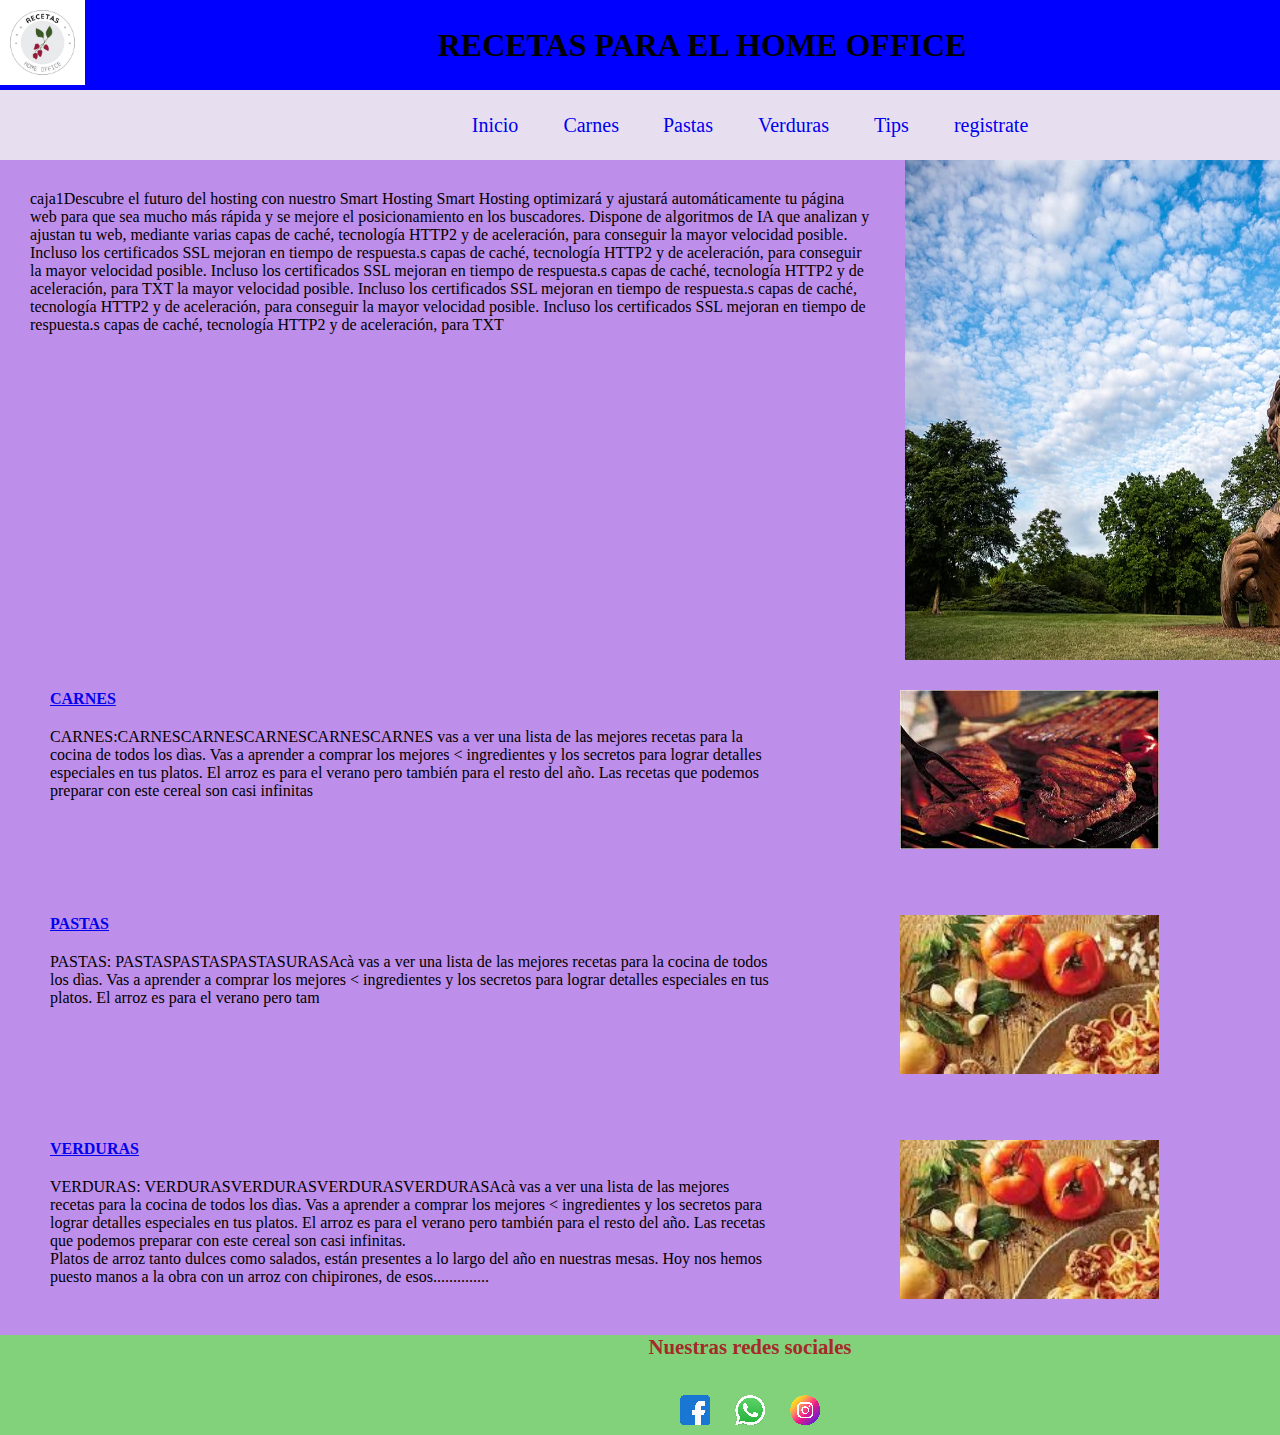
==== index.html @ 42d207d7 "entrega separando carpetas" ====
<!DOCTYPE html>
<html lang="en">
<head>
    <meta charset="UTF-8">
    <meta http-equiv="X-UA-Compatible" content="IE=edge">
    <meta name="viewport" content="width=device-width, initial-scale=1.0">
    <title>RECETAS PARA TODOS LOS DIAS</title>
    <link href="https://fonts.googleapis.com/css2?family=Bangers&display=swap" 
    rel="stylesheet"> 
    <link rel="stylesheet" href="estilo/estilo.css">
</head>
<!------------------------------------------------------------------------------------------------------->
<body>
   <div class="grilla">  
    <!-- ENCABEZADO DE PAGINA - LOGO - TITULO - BUSCADOR -->
        

            <div class="containerlogo">
            <img height="85px" width="85px"  src="imagenes/logosolo.jpg" alt="">
                </div>


        
        <div class="containertitulo"> 
            <div class="titulo"> 
            <h1> RECETAS PARA EL HOME OFFICE</h1>
            </div>
        </div>
        
        <div class="containerbusca">
            <input type="buscar" placeholder="Bùsqueda">
        </div>
    
        <div class="menu">
            <nav >
              <ul>
                <li> <a href="index.html"> Inicio </a> </li>
                <li> <a href="secciones/carnesppal.html">Carnes</a> </li>
                <li> <a href="secciones/pastasppal.html">  Pastas </a> </li>
                <li> <a href="secciones/verdurasppal.html">  Verduras </a> </li>
                <li> <a href="secciones/tips.html">  Tips </a> </li>
                <li> <a href="secciones/registro.html"> registrate</a> </li>
              </ul>
            </nav>
          </div>
          
 

       
<div class="textogrande">
<section class="ubicatexto">   
    caja1Descubre el futuro del hosting con nuestro Smart Hosting
    Smart Hosting optimizará y ajustará automáticamente tu página web 
    para que sea mucho más rápida y se mejore el posicionamiento en los 
    buscadores. Dispone de algoritmos de IA que analizan y ajustan tu web, 
    mediante varias capas de caché, tecnología HTTP2 y de aceleración, para 
    conseguir la mayor velocidad posible. Incluso los certificados SSL mejoran 
    en tiempo de respuesta.s capas de caché, tecnología HTTP2 y de aceleración, para 
    conseguir la mayor velocidad posible. Incluso los certificados SSL mejoran 
    en tiempo de respuesta.s capas de caché, tecnología HTTP2 y de aceleración, para TXT
    la mayor velocidad posible. Incluso los certificados SSL mejoran 
    en tiempo de respuesta.s capas de caché, tecnología HTTP2 y de aceleración, para 
    conseguir la mayor velocidad posible. Incluso los certificados SSL mejoran 
    en tiempo de respuesta.s capas de caché, tecnología HTTP2 y de aceleración, para TXT
</section> 
</div>    

<div class="imagengrande">   
    
    <img width="590px" height="500px" src="imagenes/imagenw.webp" alt=""> 

</div>
<!--Bloques pequeños ------------------------------------------------------------ -->
<div class="textocarnesec">


       <div class="divtextosec">
        <div class="linksec">

            <a href="secciones/carnesppal.html"><strong>CARNES</strong> </a>

        </div>


        <section class="sectionrextosec">
            
            CARNES:CARNESCARNESCARNESCARNESCARNES vas a ver una lista de las mejores recetas para la cocina de todos los dìas. Vas a aprender a comprar los mejores &lt;
            ingredientes y los secretos para lograr detalles especiales en tus platos. 
            El arroz es para el verano pero también para el resto del año. Las recetas que podemos preparar con este cereal son casi infinitas    
        </section>
       
    </div> 
</div>

<div class="imagencarnesec">
    <div class="imgsec">

     <img   height="159" width="259"src="imagenes/carne1.jpeg" alt="carne">
    </div>
</div>

<div class="textopastasec">


    <div class="divtextosec">
     <div class="linksec">

         <a href="secciones/pastasppal.html"><strong>PASTAS</strong> </a>

     </div>


     <section class="sectionrextosec">
         
        PASTAS: PASTASPASTASPASTASURASAcà vas a ver una lista de las mejores recetas para la cocina de todos los dìas. Vas a aprender a comprar los mejores &lt;
        ingredientes y los secretos para lograr detalles especiales en tus platos. 
        El arroz es para el verano pero tam
     </section>
    
 </div> 
</div>

<div class="imagenpastasec">
 <div class="imgsec">

  <img   height="159" width="259"src="imagenes/pasta1.jpeg" alt="carne">
 </div>
</div>
 
<!------------------------ VERDURAS---------------------------------------------------->
<div class="textoverdurasec">


    <div class="divtextosec">
     <div class="linksec">

         <a href="secciones/verdurasppal.html"><strong>VERDURAS</strong> </a>

     </div>


     <section class="sectionrextosec">
         
        VERDURAS: VERDURASVERDURASVERDURASVERDURASAcà vas a ver una lista de las mejores recetas para la cocina de todos los dìas. Vas a aprender a comprar los mejores &lt;
          ingredientes y los secretos para lograr detalles especiales en tus platos. 
          El arroz es para el verano pero también para el resto del año. Las recetas que podemos preparar con este cereal son casi infinitas. <br>
          Platos de arroz tanto dulces como salados, están presentes a lo largo del año en nuestras mesas. 
          Hoy nos hemos puesto manos a la obra con un arroz con chipirones, de esos..............   
     </section>
    
 </div> 
</div>

<div class="imagenverdurasec">
 <div class="imgsec">

  <img   height="159" width="259"src="imagenes/pasta1.jpeg" alt="carne">
 </div>
</div> 



<section class="footerppal">

    <h5 class="h5ppal" >Nuestras redes sociales</h3>
  
    <div class="iconosppal">
  
        <img src="imagenes/facebook.png" alt="">
    
    
        <img src="imagenes/whatsapp.png" alt="">
        
        
        <img src="imagenes/instagram.png" alt="">
    </div>
  
</section>





</body>
</html>
---- estilo/estilo.css ----
/*  */
html{font-size: 62,5%;}

@import url('https://fonts.googleapis.com/css2?family=Source+Sans+Pro:ital,wght@0,200;0,300;0,400;0,600;0,700;0,900;1,200;1,300;1,400;1,600;1,700;1,900&display=swap');
*{
  margin: 0;
  padding: 0;

}

.grilla{
  display: grid;
  grid-template-rows:  90px 70px 500px 225px 225px 225px 100px;
  grid-column: 1fr 1fr 1fr 1fr 1fr 1fr 1fr 1fr 1fr 1fr    ;
  grid-template-areas:
  "logo logo titulo titulo titulo titulo titulo busca busca busca "
  "menu menu menu menu menu menu menu menu menu menu "
  "grantexto  grantexto  grantexto  grantexto  granimagen granimagen granimagen granimagen granimagen granimagen "
  "carnetex carnetex carnetex carnetex carnetex carnetex carneimg carneimg carneimg carneimg "
  "pastatex pastatex pastatex pastatex pastatex pastatex pastaimg pastaimg pastaimg pastaimg "
  "verduratex verduratex verduratex verduratex verduratex verduratex verduraimg verduraimg verduraimg verduraimg "
  "pie pie pie pie pie pie pie pie pie pie ";

  }
  .containerlogo{
    grid-area: logo;
    /* border: solid black; */
    display: inline;
    background-color: blue;
  }
  
  .containertitulo{
    grid-area: titulo;
    display: flex;
   align-items: center;
   justify-content: center;
   align-content: center;
    background-color: blue;
    /* border: solid black; */
  }
  
  .containerbusca{
    grid-area: busca;
    display: flex;
    align-items: center;
    justify-content: center;
    background-color: blue;
  }
  
  .menu{
    grid-area: menu;
    background-color: rgb(231, 223, 240);
    display: flex;
    align-items: center;
    align-content: center;
    justify-content: center;
  }

  .menu nav li{
    display: inline;
    padding: 20px;
  }

  .menu nav li a{
  font-size: 20px;
  text-decoration: solid;

  }


.textogrande{
    grid-area: grantexto;
    display: flex;
    align-items:baseline;
    align-content: center;
    background-color: rgb(190, 142, 235);
    width: 100%;
   
        

}


.ubicatexto{
    /* border: solid black; */
    height: 400px;
    width: 0.6fr;
    margin: 30px;
}


.imagengrande{
    grid-area: granimagen;
    display: flex;
    align-items: center;
    align-content: center;
    justify-content: center;
    background-color: rgb(190, 142, 235);
}

/* ------------------------------------------------------------------------------ */
.textocarnesec{
    grid-area: carnetex;        
 }

.divtextosec{
    background-color: rgb(190, 142, 235);
    width: 900px;
    height: 225px;
    /* border: solid black; */
  }
  
  .sectionrextosec{
    position: relative;
    width: 80%;
    left: 50px;
    top:50px;
   padding-right: 20px;
  }
  .linksec{
    position: relative;
    left: 50px;
    top: 30px;
  }

  

  .imagencarnesec{
    grid-area:carneimg ;
    display: flex;
    justify-items: flex-start;
    /* border: solid black; */
    width:600px;
    height: 225px;
    background-color:rgb(190, 142, 235); 
   

  }
  .imgsec{
    position:relative ;
    top: 30px;
   /* border: solid black; */

}
.textopastasec{
    grid-area: pastatex;        
 }
 .imagenpastasec{
    grid-area:pastaimg ;
    display: flex;
    justify-items: flex-start;
    /* border: solid black; */
    width:600px;
    height: 225px;
    background-color:rgb(190, 142, 235); }

   .textoverdurasec{
    grid-area: verduratex;


   }
   .imagenverdurasec{
    grid-area:verduraimg ;
    display: flex;
    justify-items: flex-start;
    /* border: solid black; */
    width:600px;
    height: 225px;
    background-color:rgb(190, 142, 235); }
    
/* ------------------------PPAL------------------PPAL-------------------------------------- */







/* ------------------------------------------------------------------------------------------ */



/* -------------------------------------------------------------------------------------- */




.grillasec{
display: grid;
grid-template-rows:  80px 50px 70px 200px 380px 380px 380px 80px;
grid-column: 1fr 1fr 1fr;
grid-template-areas:
"logo titulo busca"
" menu menu menu"
"titulosec titulosec titulosec"
"lista lista lista"
"pri sec ter"
"cuar quin sex"
"sep oct nov"
"foot foot foot";
grid-row-gap: 1px;


}



/* ------------------Fila superior encabezado */
.containerlogo{
  grid-area: logo;
  display: flex;
  background-color: blue;
}

.containertitulo{
  grid-area: titulo;
  display: flex;
 align-items: center;
 justify-content: center;
  background-color: blue;
}

.containerbusca{
  grid-area: busca;
  display: flex;
  align-items: center;
  justify-content: center;
  background-color: blue;
}

.header{
  height: 50px;
  width: 150px;

  border: solid black;
  font-size: 10px;
  }


  }

  .buscador{
  height: 20px;
  width: 100px;
  background-color: brown;
  border: solid black;
  }




/* -----------------Menu paginas secundarias----------------------------------------- */


  .menusec{
    grid-area: menu;
    background-color: rgb(231, 223, 240);
    display: flex;
    align-items: center;
    align-content: center;
    justify-content: center;
  }

  .menusec nav li{
    display: inline;
    padding: 20px;
  }

  .menusec nav li a{
  font-size: 20px;
  text-decoration: solid;

  }








/* -----------------Titulo secundario----------------------- */

.containersubtitulo{
  grid-area: titulosec;
  display: flex;
  align-items: center;
  align-content: center;
  justify-content: center;
  /* background-color: cornflowerblue; */
  background: linear-gradient(217deg, rgba(255,0,0,.8), rgba(255,0,0,0) 70.71%),
              linear-gradient(127deg, rgba(0,255,0,.8), rgba(0,255,0,0) 70.71%),
              linear-gradient(336deg, rgba(0,0,255,.8), rgba(0,0,255,0) 70.71%);

  }


/* ----------------bloque con lsta de recetas */

  .listarecetas{
    grid-area: lista;
    background-color: blueviolet;
    /* background: linear-gradient(217deg, rgba(70, 153, 18, 0.8), rgba(18, 34, 3, 0) 70.71%),
              linear-gradient(127deg, rgba(0,255,0,.8), rgba(0,255,0,0) 70.71%),
              linear-gradient(336deg, rgba(0,0,255,.8), rgba(0,0,255,0) 70.71%); */
  }


  .lista{
  height: 150px;
  width: 300px;
  /* background-color: rgb(43, 29, 96); */
  /* border: solid black; */
  margin: 5px;
  padding-top: 30px;
  padding-left: 40px;
  list-style: none;

  }


  .lista li{
  padding: 10px;
  font-size: 18px;
  padding: 5px;
  /* border: solid black; */
  }


  .lista li a{
    color:white
  }


.comtainerlista{
  grid-area: lista;

}

.cntainercarnepri{
  grid-area: pricar;

}

.containercarnesec{
  grid-area: seccar;


}
.containercarneter{
  grid-area: tercar;

}



/* -----------------Formato de los textos e imágenes de los */
.textosec{
  height: 90px;
  width: 250px;
  padding-top: 15px;
/* background-color: blue; */
/* border: solid black; */
}

.imgsec{
  height: 194px;
  width: 259px;
/* background-color: rgb(4, 255, 0); */
/* border: solid black; */
}

h3{color: aliceblue;}
h3 a{
  color: black;
}

/* -------------Formato de los cuadros */

.pri{
  display: flex;
  flex-direction: column;
  justify-content: center;
  align-items: center;
  grid-area: pri;
  /* background-color: blueviolet; */
  background: linear-gradient( blueviolet, rgb(212, 195, 227)  );

}


.sec{
  display: flex;
  flex-direction: column;
  justify-content: center;
  align-items: center;
grid-area: sec;
background: linear-gradient( blueviolet, rgb(212, 195, 227)  );
/* background-color: blueviolet; */

}

.ter{
  display: flex;
  flex-direction: column;
  justify-content: center;
  align-items: center;
  grid-area: ter;
  background: linear-gradient( blueviolet, rgb(212, 195, 227)  );
  /* background-color: blueviolet; */
}

.cuar{
  display: flex;
  flex-direction: column;
  justify-content: center;
  align-items: center;
grid-area:cuar ;
/* background-color: rgb(207, 194, 229); */
background: linear-gradient(rgb(195, 176, 227),rgb(216, 210, 228)  );
}

.quin{
  display: flex;
  flex-direction: column;
  justify-content: center;
  align-items: center;
  grid-area:quin ;
  background-color: rgb(207, 194, 229);
  background: linear-gradient(rgb(195, 176, 227),rgb(216, 210, 228)  );

}


.sex{
  display: flex;
  flex-direction: column;
  justify-content: center;
  align-items: center;
  grid-area:sex ;
  background-color: rgb(207, 194, 229);
  background: linear-gradient(rgb(195, 176, 227),rgb(216, 210, 228)  );

}

.sep{
  display: flex;
  flex-direction: column;
  justify-content: center;
  align-items: center;
  grid-area:sep ;
  background-color: rgb(222, 219, 227);
  background: linear-gradient(rgb(209, 189, 243),rgb(240, 239, 243)  );
}

.oct{
  display: flex;
  flex-direction: column;
  justify-content: center;
  align-items: center;
  grid-area:oct ;
  background-color: rgb(222, 219, 227);
  background: linear-gradient(rgb(209, 189, 243),rgb(240, 239, 243)  );
}


.nov{
  display: flex;
  flex-direction: column;
  justify-content: center;
  align-items: center;
  grid-area:nov ;
  background-color: rgb(222, 219, 227);
  background: linear-gradient(rgb(209, 189, 243),rgb(240, 239, 243)  );
}

.footer{
grid-area: foot;
display: flex;
flex-direction: column;
align-items: center;
background-color: rgb(129, 210, 122);
/* align-content: center; */
justify-content:space-between;

}
h5{
font-size: 1.3pc;
color: brown;

}
.iconos{
  display:flex;
  width: 140px;
  flex-direction: row;
  justify-content: space-between;
  padding-bottom: 10px;
}

.footerppal{
  grid-area: pie;
  display: flex;
  flex-direction: column;
  align-items: center;
  background-color: rgb(129, 210, 122);
  /* align-content: center; */
  justify-content:space-between;
  
  }
 .h5ppal{
  font-size: 1.3pc;
  color: brown;
  
  }
  .iconosppal{
    display:flex;
    width: 140px;
    flex-direction: row;
    justify-content: space-between;
    padding-bottom: 10px;
  }
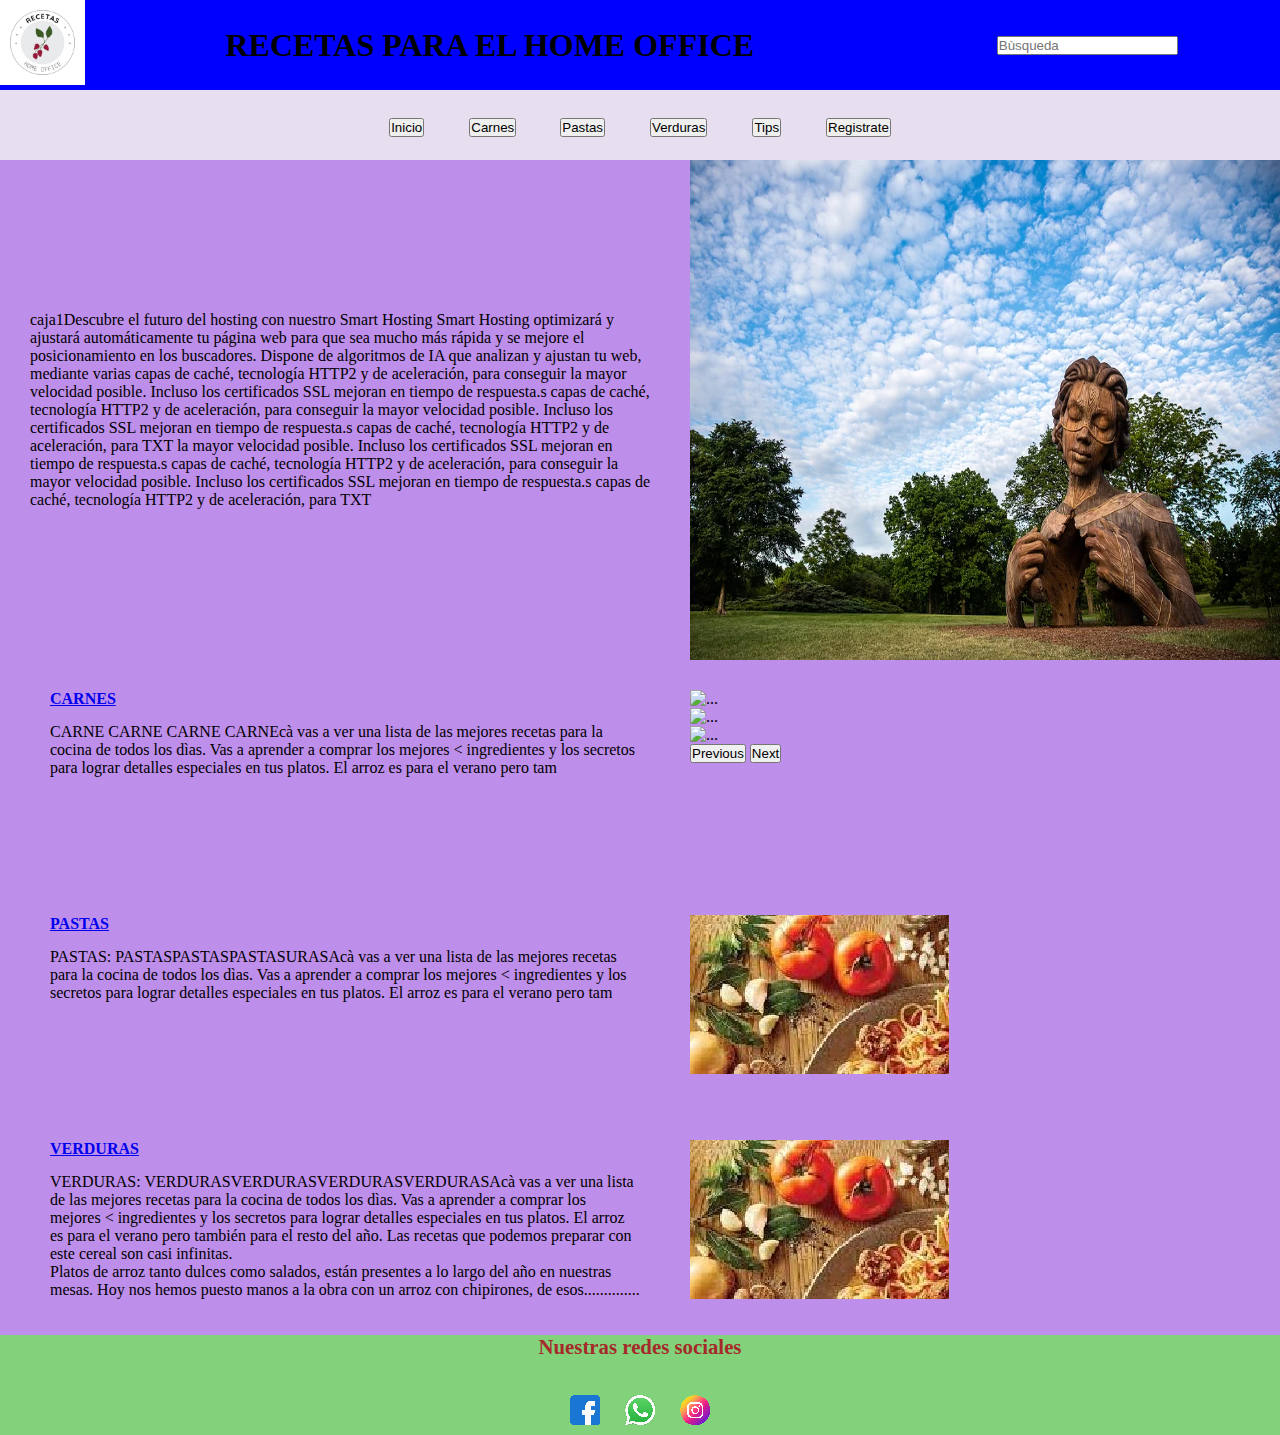
==== commit 5be561df: "Arreglo de grillas, limpieza de còdigo no usado, responsive y algo de bootstrap" ====
--- a/index.html
+++ b/index.html
@@ -7,7 +7,12 @@
     <title>RECETAS PARA TODOS LOS DIAS</title>
     <link href="https://fonts.googleapis.com/css2?family=Bangers&display=swap" 
     rel="stylesheet"> 
-    <link rel="stylesheet" href="estilo/estilo.css">
+    <link href="https://cdn.jsdelivr.net/npm/bootstrap@5.0.2/dist/css/bootstrap.min.css" rel="stylesheet" integrity="sha384-EVSTQN3/azprG1Anm3QDgpJLIm9Nao0Yz1ztcQTwFspd3yD65VohhpuuCOmLASjC" crossorigin="anonymous">
+    <!-- CSS only -->
+<link href="https://cdn.jsdelivr.net/npm/bootstrap@5.2.2/dist/css/bootstrap.min.css" rel="stylesheet" integrity="sha384-Zenh87qX5JnK2Jl0vWa8Ck2rdkQ2Bzep5IDxbcnCeuOxjzrPF/et3URy9Bv1WTRi" crossorigin="anonymous">
+ 
+
+<link rel="stylesheet" href="estilo/estilo.css">
 </head>
 <!------------------------------------------------------------------------------------------------------->
 <body>
@@ -16,30 +21,28 @@
         
 
             <div class="containerlogo">
-            <img height="85px" width="85px"  src="imagenes/logosolo.jpg" alt="">
+                <img height="85px" width="85px"  src="imagenes/logosolo.jpg" alt="">
+             </div>
+
+            <div class="containertitulo"> 
+                <div class="titulo"> 
+                    <h1> RECETAS PARA EL HOME OFFICE</h1>
                 </div>
-
-
-        
-        <div class="containertitulo"> 
-            <div class="titulo"> 
-            <h1> RECETAS PARA EL HOME OFFICE</h1>
             </div>
-        </div>
-        
-        <div class="containerbusca">
-            <input type="buscar" placeholder="Bùsqueda">
-        </div>
+            
+            <div class="containerbusca">
+                <input type="buscar" placeholder="Bùsqueda">
+            </div>
     
         <div class="menu">
             <nav >
               <ul>
-                <li> <a href="index.html"> Inicio </a> </li>
-                <li> <a href="secciones/carnesppal.html">Carnes</a> </li>
-                <li> <a href="secciones/pastasppal.html">  Pastas </a> </li>
-                <li> <a href="secciones/verdurasppal.html">  Verduras </a> </li>
-                <li> <a href="secciones/tips.html">  Tips </a> </li>
-                <li> <a href="secciones/registro.html"> registrate</a> </li>
+                <li> <a href="index.html"> <button type="button" class="btn btn-outline-success">Inicio</button> </a></li>
+                <li> <a href="secciones/carnesppal.html"><button type="button" class="btn btn-danger">Carnes</button></a> </li>
+                <li> <a href="secciones/pastasppal.html">  <button type="button" class="btn btn-secondary">Pastas</button> </a> </li>
+                <li> <a href="secciones/verdurasppal.html">  <button type="button" class="btn btn-success">Verduras</button> </a> </li>
+                <li> <a href="secciones/tips.html">  <button type="button" class="btn btn-warning">Tips</button> </a> </li>
+                <li> <a href="secciones/registro.html"> <button type="button" class="btn btn-primary">Registrate</button></a> </li>
               </ul>
             </nav>
           </div>
@@ -48,61 +51,74 @@
 
        
 <div class="textogrande">
-<section class="ubicatexto">   
-    caja1Descubre el futuro del hosting con nuestro Smart Hosting
-    Smart Hosting optimizará y ajustará automáticamente tu página web 
-    para que sea mucho más rápida y se mejore el posicionamiento en los 
-    buscadores. Dispone de algoritmos de IA que analizan y ajustan tu web, 
-    mediante varias capas de caché, tecnología HTTP2 y de aceleración, para 
-    conseguir la mayor velocidad posible. Incluso los certificados SSL mejoran 
-    en tiempo de respuesta.s capas de caché, tecnología HTTP2 y de aceleración, para 
-    conseguir la mayor velocidad posible. Incluso los certificados SSL mejoran 
-    en tiempo de respuesta.s capas de caché, tecnología HTTP2 y de aceleración, para TXT
-    la mayor velocidad posible. Incluso los certificados SSL mejoran 
-    en tiempo de respuesta.s capas de caché, tecnología HTTP2 y de aceleración, para 
-    conseguir la mayor velocidad posible. Incluso los certificados SSL mejoran 
-    en tiempo de respuesta.s capas de caché, tecnología HTTP2 y de aceleración, para TXT
-</section> 
+    <section class="ubicatexto">   
+        caja1Descubre el futuro del hosting con nuestro Smart Hosting
+        Smart Hosting optimizará y ajustará automáticamente tu página web 
+        para que sea mucho más rápida y se mejore el posicionamiento en los 
+        buscadores. Dispone de algoritmos de IA que analizan y ajustan tu web, 
+        mediante varias capas de caché, tecnología HTTP2 y de aceleración, para 
+        conseguir la mayor velocidad posible. Incluso los certificados SSL mejoran 
+        en tiempo de respuesta.s capas de caché, tecnología HTTP2 y de aceleración, para 
+        conseguir la mayor velocidad posible. Incluso los certificados SSL mejoran 
+        en tiempo de respuesta.s capas de caché, tecnología HTTP2 y de aceleración, para TXT
+        la mayor velocidad posible. Incluso los certificados SSL mejoran 
+        en tiempo de respuesta.s capas de caché, tecnología HTTP2 y de aceleración, para 
+        conseguir la mayor velocidad posible. Incluso los certificados SSL mejoran 
+        en tiempo de respuesta.s capas de caché, tecnología HTTP2 y de aceleración, para TXT
+    </section> 
 </div>    
 
 <div class="imagengrande">   
     
-    <img width="590px" height="500px" src="imagenes/imagenw.webp" alt=""> 
+    <img class="imggran" src="imagenes/imagenw.webp" alt=""> 
 
 </div>
 <!--Bloques pequeños ------------------------------------------------------------ -->
 <div class="textocarnesec">
 
-
-       <div class="divtextosec">
+    
         <div class="linksec">
-
             <a href="secciones/carnesppal.html"><strong>CARNES</strong> </a>
-
         </div>
 
-
-        <section class="sectionrextosec">
-            
-            CARNES:CARNESCARNESCARNESCARNESCARNES vas a ver una lista de las mejores recetas para la cocina de todos los dìas. Vas a aprender a comprar los mejores &lt;
-            ingredientes y los secretos para lograr detalles especiales en tus platos. 
-            El arroz es para el verano pero también para el resto del año. Las recetas que podemos preparar con este cereal son casi infinitas    
-        </section>
-       
-    </div> 
+        <div class="sectiontextosec">
+            CARNE CARNE CARNE CARNEcà vas a ver una lista de las mejores recetas para la cocina de todos los dìas. Vas a aprender a comprar los mejores &lt;
+        ingredientes y los secretos para lograr detalles especiales en tus platos. 
+        El arroz es para el verano pero tam
+        </div>
+     
 </div>
 
 <div class="imagencarnesec">
     <div class="imgsec">
-
-     <img   height="159" width="259"src="imagenes/carne1.jpeg" alt="carne">
+        <div id="carouselExampleControls" class="carousel slide" data-bs-ride="carousel">
+            <div class="carousel-inner">
+              <div class="carousel-item active">
+                <img src="../entregav1/imagenes/carne1.jpeg" class="d-block w-100" alt="...">
+              </div>
+              <div class="carousel-item">
+                <img src="../entregav1/imagenes/carne2.jpeg" class="d-block w-100" alt="...">
+              </div>
+              <div class="carousel-item">
+                <img src="../entregav1/imagenes/carne3.jpeg" class="d-block w-100" alt="...">
+              </div>
+            </div>
+            <button class="carousel-control-prev" type="button" data-bs-target="#carouselExampleControls" data-bs-slide="prev">
+              <span class="carousel-control-prev-icon" aria-hidden="true"></span>
+              <span class="visually-hidden">Previous</span>
+            </button>
+            <button class="carousel-control-next" type="button" data-bs-target="#carouselExampleControls" data-bs-slide="next">
+              <span class="carousel-control-next-icon" aria-hidden="true"></span>
+              <span class="visually-hidden">Next</span>
+            </button>
+          </div>
     </div>
 </div>
 
 <div class="textopastasec">
 
 
-    <div class="divtextosec">
+    <!-- <div class="divtextosec"> -->
      <div class="linksec">
 
          <a href="secciones/pastasppal.html"><strong>PASTAS</strong> </a>
@@ -110,20 +126,20 @@
      </div>
 
 
-     <section class="sectionrextosec">
+     <section class="sectiontextosec">
          
         PASTAS: PASTASPASTASPASTASURASAcà vas a ver una lista de las mejores recetas para la cocina de todos los dìas. Vas a aprender a comprar los mejores &lt;
         ingredientes y los secretos para lograr detalles especiales en tus platos. 
         El arroz es para el verano pero tam
      </section>
     
- </div> 
+ <!-- </div>  -->
 </div>
 
 <div class="imagenpastasec">
  <div class="imgsec">
 
-  <img   height="159" width="259"src="imagenes/pasta1.jpeg" alt="carne">
+  <img  src="imagenes/pasta1.jpeg" alt="carne">
  </div>
 </div>
  
@@ -131,7 +147,7 @@
 <div class="textoverdurasec">
 
 
-    <div class="divtextosec">
+    <!-- <div class="divtextosec"> -->
      <div class="linksec">
 
          <a href="secciones/verdurasppal.html"><strong>VERDURAS</strong> </a>
@@ -139,7 +155,7 @@
      </div>
 
 
-     <section class="sectionrextosec">
+     <section class="sectiontextosec">
          
         VERDURAS: VERDURASVERDURASVERDURASVERDURASAcà vas a ver una lista de las mejores recetas para la cocina de todos los dìas. Vas a aprender a comprar los mejores &lt;
           ingredientes y los secretos para lograr detalles especiales en tus platos. 
@@ -148,13 +164,13 @@
           Hoy nos hemos puesto manos a la obra con un arroz con chipirones, de esos..............   
      </section>
     
- </div> 
+ <!-- </div>  -->
 </div>
 
 <div class="imagenverdurasec">
  <div class="imgsec">
 
-  <img   height="159" width="259"src="imagenes/pasta1.jpeg" alt="carne">
+  <img   src="imagenes/pasta1.jpeg" alt="carne">
  </div>
 </div> 
 
@@ -180,6 +196,8 @@
 
 
 
-
+<script src="https://cdn.jsdelivr.net/npm/bootstrap@5.2.2/dist/js/bootstrap.bundle.min.js" integrity="sha384-OERcA2EqjJCMA+/3y+gxIOqMEjwtxJY7qPCqsdltbNJuaOe923+mo//f6V8Qbsw3" crossorigin="anonymous"></script>
+<script src="https://cdn.jsdelivr.net/npm/@popperjs/core@2.9.2/dist/umd/popper.min.js" integrity="sha384-IQsoLXl5PILFhosVNubq5LC7Qb9DXgDA9i+tQ8Zj3iwWAwPtgFTxbJ8NT4GN1R8p" crossorigin="anonymous"></script>
+<script src="https://cdn.jsdelivr.net/npm/bootstrap@5.0.2/dist/js/bootstrap.min.js" integrity="sha384-cVKIPhGWiC2Al4u+LWgxfKTRIcfu0JTxR+EQDz/bgldoEyl4H0zUF0QKbrJ0EcQF" crossorigin="anonymous"></script>
 </body>
 </html>--- a/estilo/estilo.css
+++ b/estilo/estilo.css
@@ -16,10 +16,11 @@
   "logo logo titulo titulo titulo titulo titulo busca busca busca "
   "menu menu menu menu menu menu menu menu menu menu "
   "grantexto  grantexto  grantexto  grantexto  granimagen granimagen granimagen granimagen granimagen granimagen "
-  "carnetex carnetex carnetex carnetex carnetex carnetex carneimg carneimg carneimg carneimg "
-  "pastatex pastatex pastatex pastatex pastatex pastatex pastaimg pastaimg pastaimg pastaimg "
-  "verduratex verduratex verduratex verduratex verduratex verduratex verduraimg verduraimg verduraimg verduraimg "
+  "carnetex carnetex carnetex carnetex  carneimg carneimg carneimg carneimg carneimg carneimg "
+  "pastatex pastatex pastatex pastatex pastaimg pastaimg pastaimg pastaimg pastaimg pastaimg "
+  "verduratex verduratex verduratex verduratex verduraimg verduraimg verduraimg verduraimg verduraimg verduraimg "
   "pie pie pie pie pie pie pie pie pie pie ";
+
 
   }
   .containerlogo{
@@ -59,6 +60,7 @@
   .menu nav li{
     display: inline;
     padding: 20px;
+    
   }
 
   .menu nav li a{
@@ -71,8 +73,7 @@
 .textogrande{
     grid-area: grantexto;
     display: flex;
-    align-items:baseline;
-    align-content: center;
+    align-items:center;
     background-color: rgb(190, 142, 235);
     width: 100%;
    
@@ -83,9 +84,8 @@
 
 .ubicatexto{
     /* border: solid black; */
-    height: 400px;
-    width: 0.6fr;
-    margin: 30px;
+    height:fit-content;
+    padding: 30px;
 }
 
 
@@ -98,76 +98,92 @@
     background-color: rgb(190, 142, 235);
 }
 
+.imggran{
+width: 590px;
+height: 500px;
+
+}
+
 /* ------------------------------------------------------------------------------ */
 .textocarnesec{
-    grid-area: carnetex;        
+    grid-area: carnetex; 
+    display: flex; 
+    flex-direction: column;
+    justify-content: flex-start;
+    justify-items: center;
+    background-color: rgb(190, 142, 235);
+
  }
 
-.divtextosec{
-    background-color: rgb(190, 142, 235);
-    width: 900px;
-    height: 225px;
-    /* border: solid black; */
-  }
-  
-  .sectionrextosec{
-    position: relative;
-    width: 80%;
-    left: 50px;
-    top:50px;
-   padding-right: 20px;
-  }
-  .linksec{
-    position: relative;
-    left: 50px;
-    top: 30px;
-  }
-
-  
-
+  
   .imagencarnesec{
     grid-area:carneimg ;
     display: flex;
     justify-items: flex-start;
     /* border: solid black; */
-    width:600px;
-    height: 225px;
     background-color:rgb(190, 142, 235); 
    
 
   }
-  .imgsec{
-    position:relative ;
-    top: 30px;
-   /* border: solid black; */
-
-}
+
 .textopastasec{
-    grid-area: pastatex;        
+    grid-area: pastatex;      
+    display: flex; 
+    flex-direction: column;
+    align-content: center;
+    justify-content: flex-start;
+    justify-items: center;
+    background-color: rgb(190, 142, 235);
+ 
+   
  }
  .imagenpastasec{
     grid-area:pastaimg ;
     display: flex;
     justify-items: flex-start;
     /* border: solid black; */
-    width:600px;
-    height: 225px;
     background-color:rgb(190, 142, 235); }
 
    .textoverdurasec{
     grid-area: verduratex;
-
-
-   }
+    display: flex; 
+    flex-direction: column;
+    align-content: center;
+    justify-content: flex-start;
+    justify-items: center;
+    background-color: rgb(190, 142, 235);
+
+    }
+
    .imagenverdurasec{
     grid-area:verduraimg ;
     display: flex;
     justify-items: flex-start;
-    /* border: solid black; */
-    width:600px;
-    height: 225px;
     background-color:rgb(190, 142, 235); }
-    
+
+    .sectiontextosec{
+      margin-left: 50px;
+      margin-right: auto;
+      padding-right: 50px;
+      width:auto;
+      
+     }
+   
+     .linksec{
+      padding-left: 50px;
+      padding-bottom: 15px;
+      padding-top: 30px;
+   
+     }
+   
+     .imgsec{
+      position:relative ;
+      top: 30px;
+      height: 159px;
+      width: 259px;
+     /* border: solid black; */
+  
+  }
 /* ------------------------PPAL------------------PPAL-------------------------------------- */
 
 
@@ -188,7 +204,7 @@
 .grillasec{
 display: grid;
 grid-template-rows:  80px 50px 70px 200px 380px 380px 380px 80px;
-grid-column: 1fr 1fr 1fr;
+grid-template-columns: 1fr 1fr 1fr;
 grid-template-areas:
 "logo titulo busca"
 " menu menu menu"
@@ -299,6 +315,7 @@
 
   .listarecetas{
     grid-area: lista;
+    display: flex;
     background-color: blueviolet;
     /* background: linear-gradient(217deg, rgba(70, 153, 18, 0.8), rgba(18, 34, 3, 0) 70.71%),
               linear-gradient(127deg, rgba(0,255,0,.8), rgba(0,255,0,0) 70.71%),
@@ -519,3 +536,100 @@
     justify-content: space-between;
     padding-bottom: 10px;
   }
+/* -------------------TIPS--------------------- */
+
+/* responsividad */
+/* ------------------------------------------ */
+@media screen and (max-with:768px) {
+  .grillatablet{
+    grid-template-rows:  90px 70px 500px 225px 225px 225px 100px;
+    grid-template-columns: 1fr 1fr 1fr 1fr 1fr;
+    grid-template-areas:
+    "logo titulo titulo titulo busca "
+    "menu menu menu menu menu"
+    "grantexto  grantexto  grantexto  grantexto  grantexto "
+    "carnetex carnetex carnetex carnetex carnetex  "
+    "pastatex pastatex pastatex pastatex pastatex  "
+    "verduratex verduratex verduratex verduratex verduratex  "
+    "pie pie pie pie pie  ";
+    align-items: stretch; 
+     }
+ 
+    .imagengrande{
+      grid-area: granimagen;
+      display: flex;
+      align-items: center;
+      align-content: center;
+      justify-content: center;
+      display: none;
+
+    }
+
+    .imagencarnesec{
+      grid-area:carneimg ;
+      display: none;
+      background-color:rgb(190, 142, 235); 
+
+    }
+
+    .imgsec{
+      display: inline-block;
+      display: none; 
+
+    } 
+ 
+}
+
+/* ----------------Celular---------------------------------- */
+@media screen and (max-device-with:500px) {
+  .grillatablet{
+    grid-template-rows:  90px 70px 500px 200px 200px 2px 100px;
+    grid-template-columns: 1fr 1fr 1fr 1fr 1fr;
+    grid-template-areas:
+    "logo titulo titulo titulo busca "
+    "menu menu menu menu menu"
+    "grantexto  grantexto  grantexto  grantexto  grantexto "
+    "carnetex carnetex carnetex carnetex carnetex  "
+    "pastatex pastatex pastatex pastatex pastatex  "
+    "verduratex verduratex verduratex verduratex verduratex  "
+    "pie pie pie pie pie  ";
+    align-items: stretch; 
+     }
+ 
+    .imagengrande{
+      grid-area: granimagen;
+      display: flex;
+      align-items: center;
+      align-content: center;
+      justify-content: center;
+      display: none;
+
+    }
+
+    .imagencarnesec{
+      grid-area:carneimg ;
+      display: none;
+      justify-items: flex-start;
+      align-items: center;
+    background-color:rgb(190, 142, 235); 
+
+    }
+
+    .imgsec{
+      display: inline-block;
+      display: none; 
+
+    } 
+
+  
+}
+.subgrilla{
+  display: grid;
+grid-template-rows: 100px 100px;
+grid-template-columns:1 1 ;
+grid-template-areas: 
+"a b"
+"c d";
+
+
+}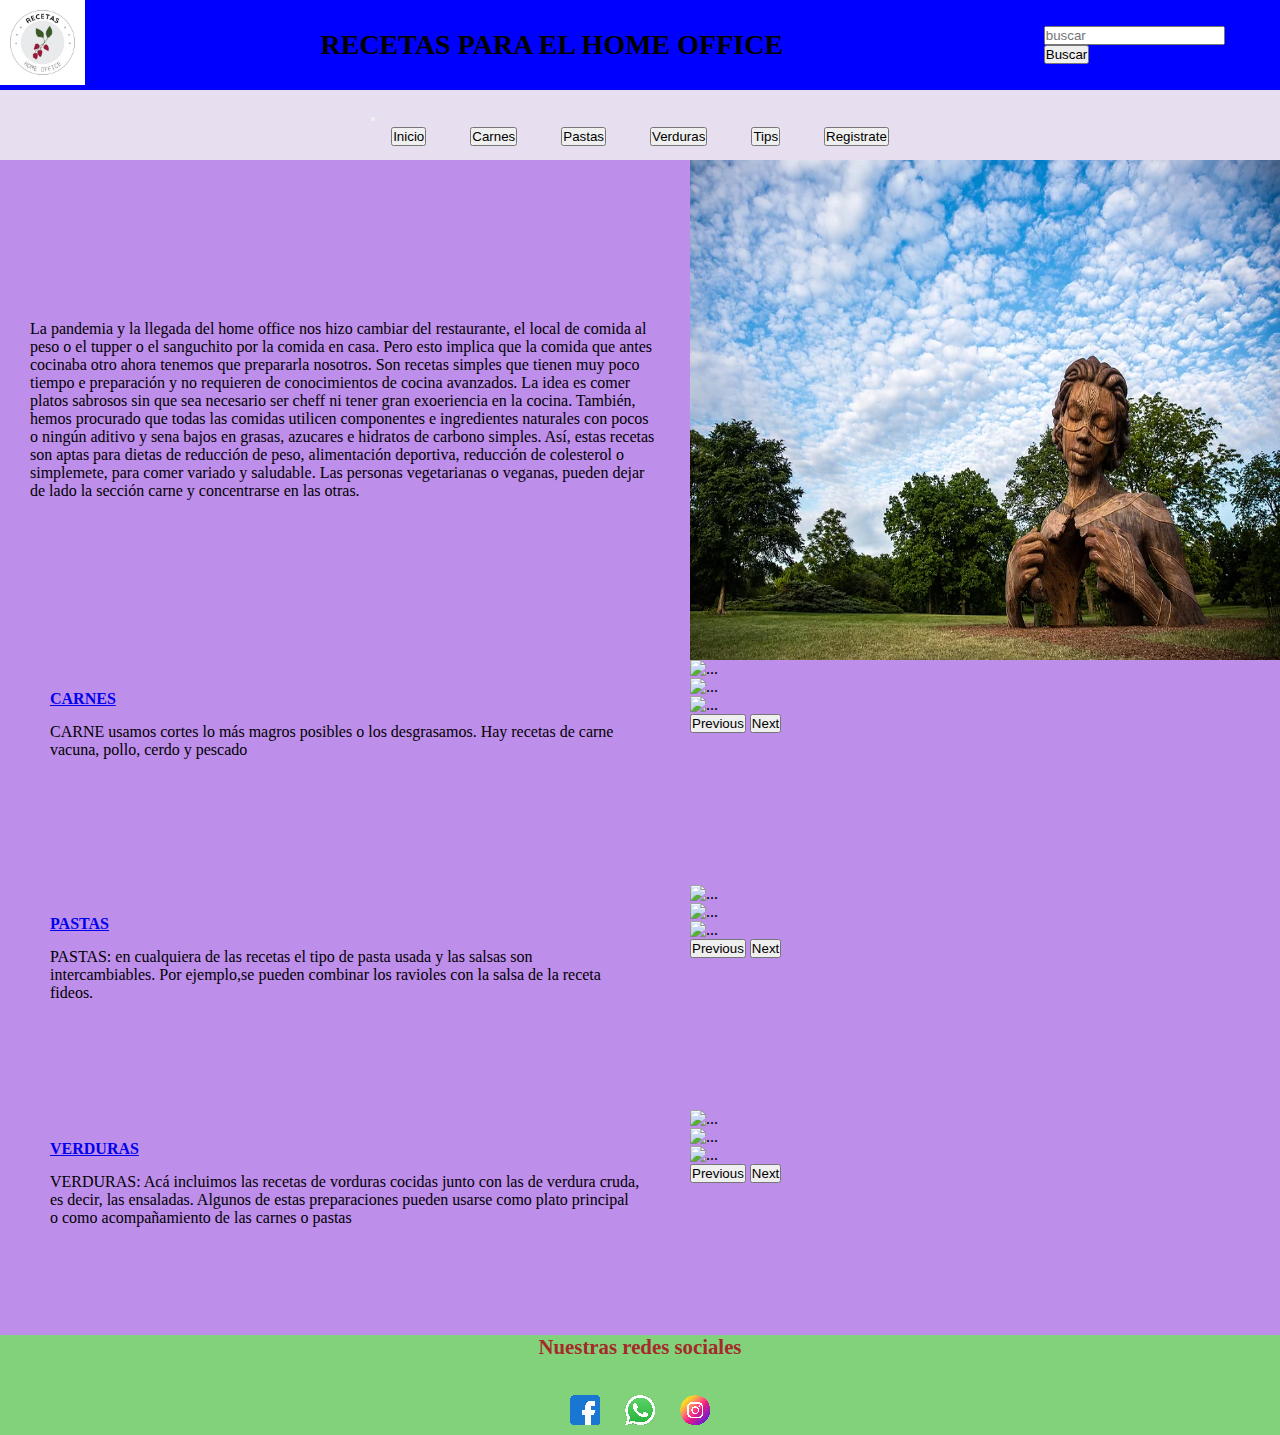
==== commit 51af12a2: "nenus estandarizados, cambio en forma de recetas secundarias, pagina de registro" ====
--- a/index.html
+++ b/index.html
@@ -3,7 +3,8 @@
 <head>
     <meta charset="UTF-8">
     <meta http-equiv="X-UA-Compatible" content="IE=edge">
-    <meta name="viewport" content="width=device-width, initial-scale=1.0">
+    <meta name="viewport" content="width=device-width, initial-scale=1">
+
     <title>RECETAS PARA TODOS LOS DIAS</title>
     <link href="https://fonts.googleapis.com/css2?family=Bangers&display=swap" 
     rel="stylesheet"> 
@@ -21,51 +22,93 @@
         
 
             <div class="containerlogo">
-                <img height="85px" width="85px"  src="imagenes/logosolo.jpg" alt="">
+                <img class="imglogo" src="imagenes/logosolo.jpg" alt="">
              </div>
 
             <div class="containertitulo"> 
-                <div class="titulo"> 
+                <div> 
                     <h1> RECETAS PARA EL HOME OFFICE</h1>
                 </div>
             </div>
+
+            <div class="containerbusca">
+              <!-- <input type="buscar" placeholder="Bùsqueda"> -->
+              <form class="d-flex h-25 w-60 pe-0" role="search" >
+                <input class="form-control me-2 pe-0" type="search" placeholder="buscar" aria-label="Search">
+                <button class="btn btn-outline centrabusca" type="submit">Buscar</button>
+              </form>
+            </div>
+          
             
-            <div class="containerbusca">
-                <input type="buscar" placeholder="Bùsqueda">
-            </div>
+            <!-- <div class="containerbusca">
+                <input class="buscador" type="buscar" placeholder="Buscar">
+            </div> -->
     
         <div class="menu">
-            <nav >
-              <ul>
-                <li> <a href="index.html"> <button type="button" class="btn btn-outline-success">Inicio</button> </a></li>
-                <li> <a href="secciones/carnesppal.html"><button type="button" class="btn btn-danger">Carnes</button></a> </li>
-                <li> <a href="secciones/pastasppal.html">  <button type="button" class="btn btn-secondary">Pastas</button> </a> </li>
-                <li> <a href="secciones/verdurasppal.html">  <button type="button" class="btn btn-success">Verduras</button> </a> </li>
+          <nav class="navbar navbar-expand-md p-0">
+          <div class="container-fluid " >
+            <button class="navbar-toggler" type="button" data-bs-toggle="collapse" data-bs-target="#navbarSupportedContent" aria-controls="navbarSupportedContent" aria-expanded="false" aria-label="Toggle navigation">
+              <span class="navbar-toggler-icon"></span>
+            </button>
+            <div class="collapse navbar-collapse" id="navbarSupportedContent">
+              <ul class="navbar-nav me-auto mb-2 mb-lg-0">
+                <li class="nav-item">
+                  <a class="nav-link active" aria-current="page" href="../entregav1/index.html"><button type="button" class="btn btn-outline-danger shadow rounded pt-0 pb-0">Inicio</button></a>
+                </li>
+                <li class="nav-item ">
+                  <a class="nav-link" href="../entregav1/secciones/carnesppal.html"><button type="button" class="btn btn-danger shadow rounded pt-0 pb-0">Carnes</button></a>
+                </li>
+                <li class="nav-item">
+                  <a class="nav-link" href="../entregav1/secciones/pastasppal.html"><button type="button" class="btn btn-secondary shadow  rounded pt-0 pb-0 ">Pastas</button></a>
+                </li>
+                <li class="nav-item">
+                  <a class="nav-link" href="../entregav1/secciones/verdurasppal.html"><button type="button" class="btn btn-success gshadow rounded pt-0 pb-0">Verduras</button></a>
+                </li>
+                <li class="nav-item">
+                  <a class="nav-link" href="../entregav1/secciones/tips.html"> <button type="button" class="btn btn-warning pt-0 pb-0">Tips</button></a>
+                </li>
+                <li class="nav-item">
+                  <a class="nav-link" href="../entregav1/secciones/registro.html"><button type="button" class="btn btn-primary pt-0 pb-0">Registrate</button></a>
+                </li>
+              </ul>
+              
+            </div>
+          </div>
+        </nav>
+
+            <!-- <nav >
+              <ul class="p-0 m-0">
+                <li> <a href="index.html"> <button type="button" class="btn btn-outline-success shadow rounded ">Inicio</button> </a></li>
+                <li> <a href="secciones/carnesppal.html"><button type="button" class="btn btn-danger shadow rounded ">Carnes</button></a> </li>
+                <li> <a href="secciones/pastasppal.html">  <button type="button" class="btn btn-secondary shadow  rounded ">Pastas</button> </a> </li>
+                <li> <a href="secciones/verdurasppal.html">  <button type="button" class="btn btn-success gshadow rounded ">Verduras</button> </a> </li>
                 <li> <a href="secciones/tips.html">  <button type="button" class="btn btn-warning">Tips</button> </a> </li>
                 <li> <a href="secciones/registro.html"> <button type="button" class="btn btn-primary">Registrate</button></a> </li>
               </ul>
-            </nav>
+            </nav> -->
           </div>
           
  
 
        
-<div class="textogrande">
-    <section class="ubicatexto">   
-        caja1Descubre el futuro del hosting con nuestro Smart Hosting
-        Smart Hosting optimizará y ajustará automáticamente tu página web 
-        para que sea mucho más rápida y se mejore el posicionamiento en los 
-        buscadores. Dispone de algoritmos de IA que analizan y ajustan tu web, 
-        mediante varias capas de caché, tecnología HTTP2 y de aceleración, para 
-        conseguir la mayor velocidad posible. Incluso los certificados SSL mejoran 
-        en tiempo de respuesta.s capas de caché, tecnología HTTP2 y de aceleración, para 
-        conseguir la mayor velocidad posible. Incluso los certificados SSL mejoran 
-        en tiempo de respuesta.s capas de caché, tecnología HTTP2 y de aceleración, para TXT
-        la mayor velocidad posible. Incluso los certificados SSL mejoran 
-        en tiempo de respuesta.s capas de caché, tecnología HTTP2 y de aceleración, para 
-        conseguir la mayor velocidad posible. Incluso los certificados SSL mejoran 
-        en tiempo de respuesta.s capas de caché, tecnología HTTP2 y de aceleración, para TXT
-    </section> 
+<div class="textogrande ">
+ 
+ <section class="ubicatexto ">   
+        La pandemia y la llegada del home office nos hizo cambiar del restaurante, 
+        el local de comida al peso o el tupper o el sanguchito por la comida en casa.
+        Pero esto implica que la comida que antes cocinaba otro ahora tenemos que prepararla
+        nosotros. 
+        Son recetas simples que tienen muy poco tiempo e preparación y no requieren
+        de conocimientos de cocina avanzados. La idea es comer platos sabrosos sin que sea 
+        necesario ser cheff ni tener gran exoeriencia en la cocina.
+        También, hemos procurado que todas las comidas utilicen componentes e ingredientes
+        naturales con pocos o ningún aditivo y sena bajos en grasas, azucares e hidratos
+        de carbono simples.
+        Así, estas recetas son aptas para dietas de reducción de peso, alimentación deportiva, 
+       reducción de colesterol o simplemete, para comer variado y saludable.
+        Las personas vegetarianas o veganas, pueden dejar de lado la sección carne y concentrarse
+        en las otras.  
+                   </section> 
 </div>    
 
 <div class="imagengrande">   
@@ -82,9 +125,8 @@
         </div>
 
         <div class="sectiontextosec">
-            CARNE CARNE CARNE CARNEcà vas a ver una lista de las mejores recetas para la cocina de todos los dìas. Vas a aprender a comprar los mejores &lt;
-        ingredientes y los secretos para lograr detalles especiales en tus platos. 
-        El arroz es para el verano pero tam
+            CARNE usamos cortes lo más magros posibles o los desgrasamos. Hay recetas de carne 
+            vacuna, pollo, cerdo y pescado
         </div>
      
 </div>
@@ -128,19 +170,38 @@
 
      <section class="sectiontextosec">
          
-        PASTAS: PASTASPASTASPASTASURASAcà vas a ver una lista de las mejores recetas para la cocina de todos los dìas. Vas a aprender a comprar los mejores &lt;
-        ingredientes y los secretos para lograr detalles especiales en tus platos. 
-        El arroz es para el verano pero tam
+        PASTAS: en cualquiera de las recetas el tipo de pasta usada y las salsas 
+        son intercambiables. Por ejemplo,se pueden combinar los ravioles con la salsa 
+        de la receta fideos.
      </section>
     
  <!-- </div>  -->
 </div>
 
 <div class="imagenpastasec">
- <div class="imgsec">
-
-  <img  src="imagenes/pasta1.jpeg" alt="carne">
- </div>
+  <div class="imgsec">
+    <div id="carouselExampleControls" class="carousel slide" data-bs-ride="carousel">
+        <div class="carousel-inner">
+          <div class="carousel-item active">
+            <img src="../entregav1/imagenes/pasta1.jpeg" class="d-block w-100" alt="...">
+          </div>
+          <div class="carousel-item">
+            <img src="../entregav1/imagenes/pasta2.jpeg" class="d-block w-100" alt="...">
+          </div>
+          <div class="carousel-item">
+            <img src="../entregav1/imagenes/pasta4.jpeg" class="d-block w-100" alt="...">
+          </div>
+        </div>
+        <button class="carousel-control-prev" type="button" data-bs-target="#carouselExampleControls" data-bs-slide="prev">
+          <span class="carousel-control-prev-icon" aria-hidden="true"></span>
+          <span class="visually-hidden">Previous</span>
+        </button>
+        <button class="carousel-control-next" type="button" data-bs-target="#carouselExampleControls" data-bs-slide="next">
+          <span class="carousel-control-next-icon" aria-hidden="true"></span>
+          <span class="visually-hidden">Next</span>
+        </button>
+      </div>
+</div>
 </div>
  
 <!------------------------ VERDURAS---------------------------------------------------->
@@ -157,21 +218,37 @@
 
      <section class="sectiontextosec">
          
-        VERDURAS: VERDURASVERDURASVERDURASVERDURASAcà vas a ver una lista de las mejores recetas para la cocina de todos los dìas. Vas a aprender a comprar los mejores &lt;
-          ingredientes y los secretos para lograr detalles especiales en tus platos. 
-          El arroz es para el verano pero también para el resto del año. Las recetas que podemos preparar con este cereal son casi infinitas. <br>
-          Platos de arroz tanto dulces como salados, están presentes a lo largo del año en nuestras mesas. 
-          Hoy nos hemos puesto manos a la obra con un arroz con chipirones, de esos..............   
-     </section>
+        VERDURAS: Acá incluimos las recetas de vorduras cocidas junto con 
+        las de verdura cruda, es decir, las ensaladas. Algunos de estas preparaciones
+        pueden usarse como plato principal o como acompañamiento de las carnes o pastas    </section>
     
  <!-- </div>  -->
 </div>
 
 <div class="imagenverdurasec">
- <div class="imgsec">
-
-  <img   src="imagenes/pasta1.jpeg" alt="carne">
- </div>
+  <div class="imgsec">
+    <div id="carouselExampleControls" class="carousel slide" data-bs-ride="carousel">
+        <div class="carousel-inner">
+          <div class="carousel-item active">
+            <img src="../entregav1/imagenes/verduras1.jpeg" class="d-block w-100" alt="...">
+          </div>
+          <div class="carousel-item">
+            <img src="../entregav1/imagenes/verduras2.jpeg" class="d-block w-100" alt="...">
+          </div>
+          <div class="carousel-item">
+            <img src="../entregav1/imagenes/verduras3.jpeg" class="d-block w-100" alt="...">
+          </div>
+        </div>
+        <button class="carousel-control-prev" type="button" data-bs-target="#carouselExampleControls" data-bs-slide="prev">
+          <span class="carousel-control-prev-icon" aria-hidden="true"></span>
+          <span class="visually-hidden">Previous</span>
+        </button>
+        <button class="carousel-control-next" type="button" data-bs-target="#carouselExampleControls" data-bs-slide="next">
+          <span class="carousel-control-next-icon" aria-hidden="true"></span>
+          <span class="visually-hidden">Next</span>
+        </button>
+      </div>
+</div>
 </div> 
 
 
--- a/estilo/estilo.css
+++ b/estilo/estilo.css
@@ -11,9 +11,9 @@
 .grilla{
   display: grid;
   grid-template-rows:  90px 70px 500px 225px 225px 225px 100px;
-  grid-column: 1fr 1fr 1fr 1fr 1fr 1fr 1fr 1fr 1fr 1fr    ;
+  grid-template-columns: repeat (auto-fill,1fr ) ;
   grid-template-areas:
-  "logo logo titulo titulo titulo titulo titulo busca busca busca "
+  "logo logo logo titulo titulo titulo titulo busca busca busca "
   "menu menu menu menu menu menu menu menu menu menu "
   "grantexto  grantexto  grantexto  grantexto  granimagen granimagen granimagen granimagen granimagen granimagen "
   "carnetex carnetex carnetex carnetex  carneimg carneimg carneimg carneimg carneimg carneimg "
@@ -28,6 +28,11 @@
     /* border: solid black; */
     display: inline;
     background-color: blue;
+
+  }
+  .imglogo{
+    height: 85px;
+    width: 85px;
   }
   
   .containertitulo{
@@ -40,14 +45,26 @@
     /* border: solid black; */
   }
   
+
   .containerbusca{
     grid-area: busca;
-    display: flex;
     align-items: center;
+    align-content: center;
     justify-content: center;
+    display: flex;
+  
+    padding-right: 30px;   
     background-color: blue;
   }
+  .buscador{
+    width: 150px;
+  }
   
+  h1{
+    display: inline;
+    font-size: 28px;
+  }
+
   .menu{
     grid-area: menu;
     background-color: rgb(231, 223, 240);
@@ -70,14 +87,14 @@
   }
 
 
+
 .textogrande{
     grid-area: grantexto;
     display: flex;
     align-items:center;
     background-color: rgb(190, 142, 235);
     width: 100%;
-   
-        
+         
 
 }
 
@@ -123,7 +140,6 @@
     /* border: solid black; */
     background-color:rgb(190, 142, 235); 
    
-
   }
 
 .textopastasec{
@@ -177,7 +193,7 @@
      }
    
      .imgsec{
-      position:relative ;
+      /* position:relative ; */
       top: 30px;
       height: 159px;
       width: 259px;
@@ -203,13 +219,13 @@
 
 .grillasec{
 display: grid;
-grid-template-rows:  80px 50px 70px 200px 380px 380px 380px 80px;
+grid-template-rows:  80px 50px 70px 210px 420px 420px 420px 80px;
 grid-template-columns: 1fr 1fr 1fr;
 grid-template-areas:
 "logo titulo busca"
 " menu menu menu"
 "titulosec titulosec titulosec"
-"lista lista lista"
+"lista lista1 lista2"
 "pri sec ter"
 "cuar quin sex"
 "sep oct nov"
@@ -233,15 +249,32 @@
   display: flex;
  align-items: center;
  justify-content: center;
+ align-content: center;
   background-color: blue;
 }
 
-.containerbusca{
+.containerbuscasec{
   grid-area: busca;
   display: flex;
-  align-items: center;
-  justify-content: center;
+  align-content: center;
+  align-items: center;
+  justify-content: flex-end;
   background-color: blue;
+  padding-right: 30px;
+}
+.containerbuscareg{
+  grid-area: busca;
+  display: flex;
+  align-items: center;
+  justify-content: center;
+ align-content: center;
+  background-color: blue;
+}
+.centrabusca{
+  display: flex;
+  justify-content: center;
+  align-items: center;
+  align-content: center;
 }
 
 .header{
@@ -276,8 +309,12 @@
     align-content: center;
     justify-content: center;
   }
-
-  .menusec nav li{
+  .menureg{
+
+    height: 70px;
+  }
+
+    .menusec nav li{
     display: inline;
     padding: 20px;
   }
@@ -288,9 +325,9 @@
 
   }
 
-
-
-
+.color{
+  background-color: rgb(146, 132, 161);
+}
 
 
 
@@ -304,7 +341,7 @@
   align-content: center;
   justify-content: center;
   /* background-color: cornflowerblue; */
-  background: linear-gradient(217deg, rgba(255,0,0,.8), rgba(255,0,0,0) 70.71%),
+  background: linear-gradient(217deg, rgba(255, 204, 0, 0.773), rgba(255,0,0,0) 70.71%),
               linear-gradient(127deg, rgba(0,255,0,.8), rgba(0,255,0,0) 70.71%),
               linear-gradient(336deg, rgba(0,0,255,.8), rgba(0,0,255,0) 70.71%);
 
@@ -316,12 +353,27 @@
   .listarecetas{
     grid-area: lista;
     display: flex;
-    background-color: blueviolet;
+    background-color: rgb(197, 161, 231);
     /* background: linear-gradient(217deg, rgba(70, 153, 18, 0.8), rgba(18, 34, 3, 0) 70.71%),
               linear-gradient(127deg, rgba(0,255,0,.8), rgba(0,255,0,0) 70.71%),
               linear-gradient(336deg, rgba(0,0,255,.8), rgba(0,0,255,0) 70.71%); */
   }
-
+  .listarecetas1{
+    grid-area: lista1;
+    display: flex;
+    background-color: rgb(197, 161, 231);
+    /* background: linear-gradient(217deg, rgba(70, 153, 18, 0.8), rgba(18, 34, 3, 0) 70.71%),
+              linear-gradient(127deg, rgba(0,255,0,.8), rgba(0,255,0,0) 70.71%),
+              linear-gradient(336deg, rgba(0,0,255,.8), rgba(0,0,255,0) 70.71%); */
+  }
+  .listarecetas2{
+    grid-area: lista2;
+    display: flex;
+    background-color: rgb(197, 161, 231);
+    /* background: linear-gradient(217deg, rgba(70, 153, 18, 0.8), rgba(18, 34, 3, 0) 70.71%),
+              linear-gradient(127deg, rgba(0,255,0,.8), rgba(0,255,0,0) 70.71%),
+              linear-gradient(336deg, rgba(0,0,255,.8), rgba(0,0,255,0) 70.71%); */
+  }
 
   .lista{
   height: 150px;
@@ -329,7 +381,7 @@
   /* background-color: rgb(43, 29, 96); */
   /* border: solid black; */
   margin: 5px;
-  padding-top: 30px;
+  padding-top: 15px;
   padding-left: 40px;
   list-style: none;
 
@@ -348,6 +400,10 @@
     color:white
   }
 
+  li{
+    padding: 0px;
+
+  }
 
 .comtainerlista{
   grid-area: lista;
@@ -369,8 +425,16 @@
 
 }
 
-
-
+.listaingredientes{
+  list-style:none ;
+  padding-left: 40px;
+}
+
+.ingredientes{
+text-decoration:solid;
+padding-left: 40px;
+
+}
 /* -----------------Formato de los textos e imágenes de los */
 .textosec{
   height: 90px;
@@ -401,7 +465,8 @@
   align-items: center;
   grid-area: pri;
   /* background-color: blueviolet; */
-  background: linear-gradient( blueviolet, rgb(212, 195, 227)  );
+  background: linear-gradient(rgb(209, 189, 243),rgb(240, 239, 243)  );
+  border: solid rgb(248, 245, 243);
 
 }
 
@@ -409,11 +474,12 @@
 .sec{
   display: flex;
   flex-direction: column;
-  justify-content: center;
+  justify-content: flex-start;
   align-items: center;
 grid-area: sec;
-background: linear-gradient( blueviolet, rgb(212, 195, 227)  );
+background: linear-gradient(rgb(209, 189, 243),rgb(240, 239, 243)  );
 /* background-color: blueviolet; */
+border: solid rgb(248, 245, 243);
 
 }
 
@@ -423,7 +489,8 @@
   justify-content: center;
   align-items: center;
   grid-area: ter;
-  background: linear-gradient( blueviolet, rgb(212, 195, 227)  );
+  background: linear-gradient(rgb(209, 189, 243),rgb(240, 239, 243)  );
+  border: solid rgb(248, 245, 243);
   /* background-color: blueviolet; */
 }
 
@@ -434,7 +501,8 @@
   align-items: center;
 grid-area:cuar ;
 /* background-color: rgb(207, 194, 229); */
-background: linear-gradient(rgb(195, 176, 227),rgb(216, 210, 228)  );
+background: linear-gradient(rgb(209, 189, 243),rgb(240, 239, 243)  );
+border: solid rgb(248, 245, 243);
 }
 
 .quin{
@@ -444,7 +512,8 @@
   align-items: center;
   grid-area:quin ;
   background-color: rgb(207, 194, 229);
-  background: linear-gradient(rgb(195, 176, 227),rgb(216, 210, 228)  );
+  background: linear-gradient(rgb(209, 189, 243),rgb(240, 239, 243)  );
+  border: solid rgb(248, 245, 243);
 
 }
 
@@ -456,7 +525,8 @@
   align-items: center;
   grid-area:sex ;
   background-color: rgb(207, 194, 229);
-  background: linear-gradient(rgb(195, 176, 227),rgb(216, 210, 228)  );
+  background: linear-gradient(rgb(209, 189, 243),rgb(240, 239, 243)  );
+  border: solid rgb(248, 245, 243);
 
 }
 
@@ -468,6 +538,7 @@
   grid-area:sep ;
   background-color: rgb(222, 219, 227);
   background: linear-gradient(rgb(209, 189, 243),rgb(240, 239, 243)  );
+  border: solid rgb(248, 245, 243);
 }
 
 .oct{
@@ -478,6 +549,7 @@
   grid-area:oct ;
   background-color: rgb(222, 219, 227);
   background: linear-gradient(rgb(209, 189, 243),rgb(240, 239, 243)  );
+  border: solid rgb(248, 245, 243);
 }
 
 
@@ -489,6 +561,21 @@
   grid-area:nov ;
   background-color: rgb(222, 219, 227);
   background: linear-gradient(rgb(209, 189, 243),rgb(240, 239, 243)  );
+  border: solid rgb(248, 245, 243);
+}
+
+.imgpri{
+padding-top: 30px;
+
+}
+
+.subtitulosec{
+color: rgb(39, 28, 20);
+}
+
+.preparacion{
+  color: darkblue;
+  font-weight: bold;
 }
 
 .footer{
@@ -502,7 +589,7 @@
 
 }
 h5{
-font-size: 1.3pc;
+size: 1.3pc;
 color: brown;
 
 }
@@ -538,91 +625,7 @@
   }
 /* -------------------TIPS--------------------- */
 
-/* responsividad */
-/* ------------------------------------------ */
-@media screen and (max-with:768px) {
-  .grillatablet{
-    grid-template-rows:  90px 70px 500px 225px 225px 225px 100px;
-    grid-template-columns: 1fr 1fr 1fr 1fr 1fr;
-    grid-template-areas:
-    "logo titulo titulo titulo busca "
-    "menu menu menu menu menu"
-    "grantexto  grantexto  grantexto  grantexto  grantexto "
-    "carnetex carnetex carnetex carnetex carnetex  "
-    "pastatex pastatex pastatex pastatex pastatex  "
-    "verduratex verduratex verduratex verduratex verduratex  "
-    "pie pie pie pie pie  ";
-    align-items: stretch; 
-     }
- 
-    .imagengrande{
-      grid-area: granimagen;
-      display: flex;
-      align-items: center;
-      align-content: center;
-      justify-content: center;
-      display: none;
-
-    }
-
-    .imagencarnesec{
-      grid-area:carneimg ;
-      display: none;
-      background-color:rgb(190, 142, 235); 
-
-    }
-
-    .imgsec{
-      display: inline-block;
-      display: none; 
-
-    } 
- 
-}
-
-/* ----------------Celular---------------------------------- */
-@media screen and (max-device-with:500px) {
-  .grillatablet{
-    grid-template-rows:  90px 70px 500px 200px 200px 2px 100px;
-    grid-template-columns: 1fr 1fr 1fr 1fr 1fr;
-    grid-template-areas:
-    "logo titulo titulo titulo busca "
-    "menu menu menu menu menu"
-    "grantexto  grantexto  grantexto  grantexto  grantexto "
-    "carnetex carnetex carnetex carnetex carnetex  "
-    "pastatex pastatex pastatex pastatex pastatex  "
-    "verduratex verduratex verduratex verduratex verduratex  "
-    "pie pie pie pie pie  ";
-    align-items: stretch; 
-     }
- 
-    .imagengrande{
-      grid-area: granimagen;
-      display: flex;
-      align-items: center;
-      align-content: center;
-      justify-content: center;
-      display: none;
-
-    }
-
-    .imagencarnesec{
-      grid-area:carneimg ;
-      display: none;
-      justify-items: flex-start;
-      align-items: center;
-    background-color:rgb(190, 142, 235); 
-
-    }
-
-    .imgsec{
-      display: inline-block;
-      display: none; 
-
-    } 
-
-  
-}
+
 .subgrilla{
   display: grid;
 grid-template-rows: 100px 100px;
@@ -632,4 +635,188 @@
 "c d";
 
 
-}+}
+/* registro */
+.backregistro{
+
+  background: linear-gradient( rgb(202, 157, 243), rgb(212, 195, 227)  );
+}
+
+.form{
+  padding-top: 20px;
+  padding-right: 10px;
+  padding-bottom: 20px;
+}
+.camposformulario{
+display: flex;
+flex-direction: row;
+background: linear-gradient( blueviolet, rgb(212, 195, 227)  );
+
+}
+.res{
+  padding-top: 23px;
+}
+
+.containersubtituloreg{
+  display: flex;
+  align-items: center;
+  align-content: center;
+  justify-content: center;
+  background: linear-gradient(110deg, rgba(255,0,0,0), rgba(255,0,0,.8) 70.71%),
+              linear-gradient(127deg, rgba(0,255,0,0), rgba(0,255,0,.8)  70.71%),
+              linear-gradient(217deg, rgba(0,0,255,0) , rgba(0,0,255,.8)  90.71%);
+
+  }
+.check{
+padding-right: 20px;
+padding-bottom: 20px;
+background: linear-gradient( blueviolet, rgb(212, 195, 227)  );
+
+}
+.colorfotos{
+background: linear-gradient( blueviolet, rgb(212, 195, 227)  );
+
+
+}
+
+/* responsividad */
+/* ------------------------------------------ */
+
+/* ----------------Celular---------------------------------- */
+
+@media screen and (max-width: 480px) {
+
+  .grilla{
+    display: grid;
+    grid-template-rows:  55px 70px 320px 215px 215px 215px 100px;
+    grid-template-columns: 1fr;
+    grid-template-areas: 
+    "titulo"
+    "menu"
+    "grantexto"
+    "carnetex"
+    "verduratex"
+    "pie"
+    
+    ;
+  
+    }
+
+
+
+
+      .containertitulo{
+        grid-area: titulo;
+        display: flex;
+      align-items: center;
+      justify-content: center;
+      align-content: center;
+      background-color: rgb(115, 255, 0) ;
+        /* border: solid black; */
+      }
+
+      h1{
+        font-size: 0.9em;
+
+      }
+   
+
+      
+      .imgsec{
+        /* position:relative ;
+        height: 110px;
+        width: 181px; */
+       display: none;
+      /* border: solid black; */
+
+    }
+    .imagengrande{
+      grid-area: granimagen;
+      display: none;
+      align-items: center;
+      align-content: center;
+      justify-content: center;
+     
+
+    }
+    .imggran{
+
+      width: 413px;
+    height: 320px;
+      
+    }
+
+      .textogrande{
+        grid-area: grantexto;
+        display: flex;
+        align-items:center;
+        background-color: rgb(238, 243, 239);
+        width: 100%;
+            
+
+    }  
+    .ubicatexto{
+
+      font-size: 10px;
+    }
+    .sectiontextosec{
+      font-size: 10px;
+      
+     }
+     .imglogo{
+      height: 55px;
+      width:55px;
+    }
+    .containerlogo{
+     height: 55px;
+          
+    }
+    .containertitulo{
+   height:55px;
+    }
+    .containerbusca{
+      grid-area: busca;
+      display: flex;
+      
+      width: 140px;
+      height: 55px;
+     
+    }
+.buscador{
+  width: 120px;
+  height: 18px;
+  margin-left: 30px;
+ 
+}
+
+}
+/* @media screen and (max-width: 985px) {
+
+  .ubicatexto{
+
+    font-size: 15px;
+  }
+  .textogrande{
+    grid-area: grantexto;
+    display: flex;
+    align-items:center;
+    background-color: rgb(84, 58, 14);
+    width: 100%;
+  }
+
+} */
+/* @media screen and (max-width: 957px) {
+
+  .ubicatexto{
+
+    font-size: 12px;
+  }
+  .textogrande{
+    grid-area: grantexto;
+    display: flex;
+    align-items:center;
+    background-color: rgb(30, 14, 84);
+    width: 100%;
+  }
+
+} */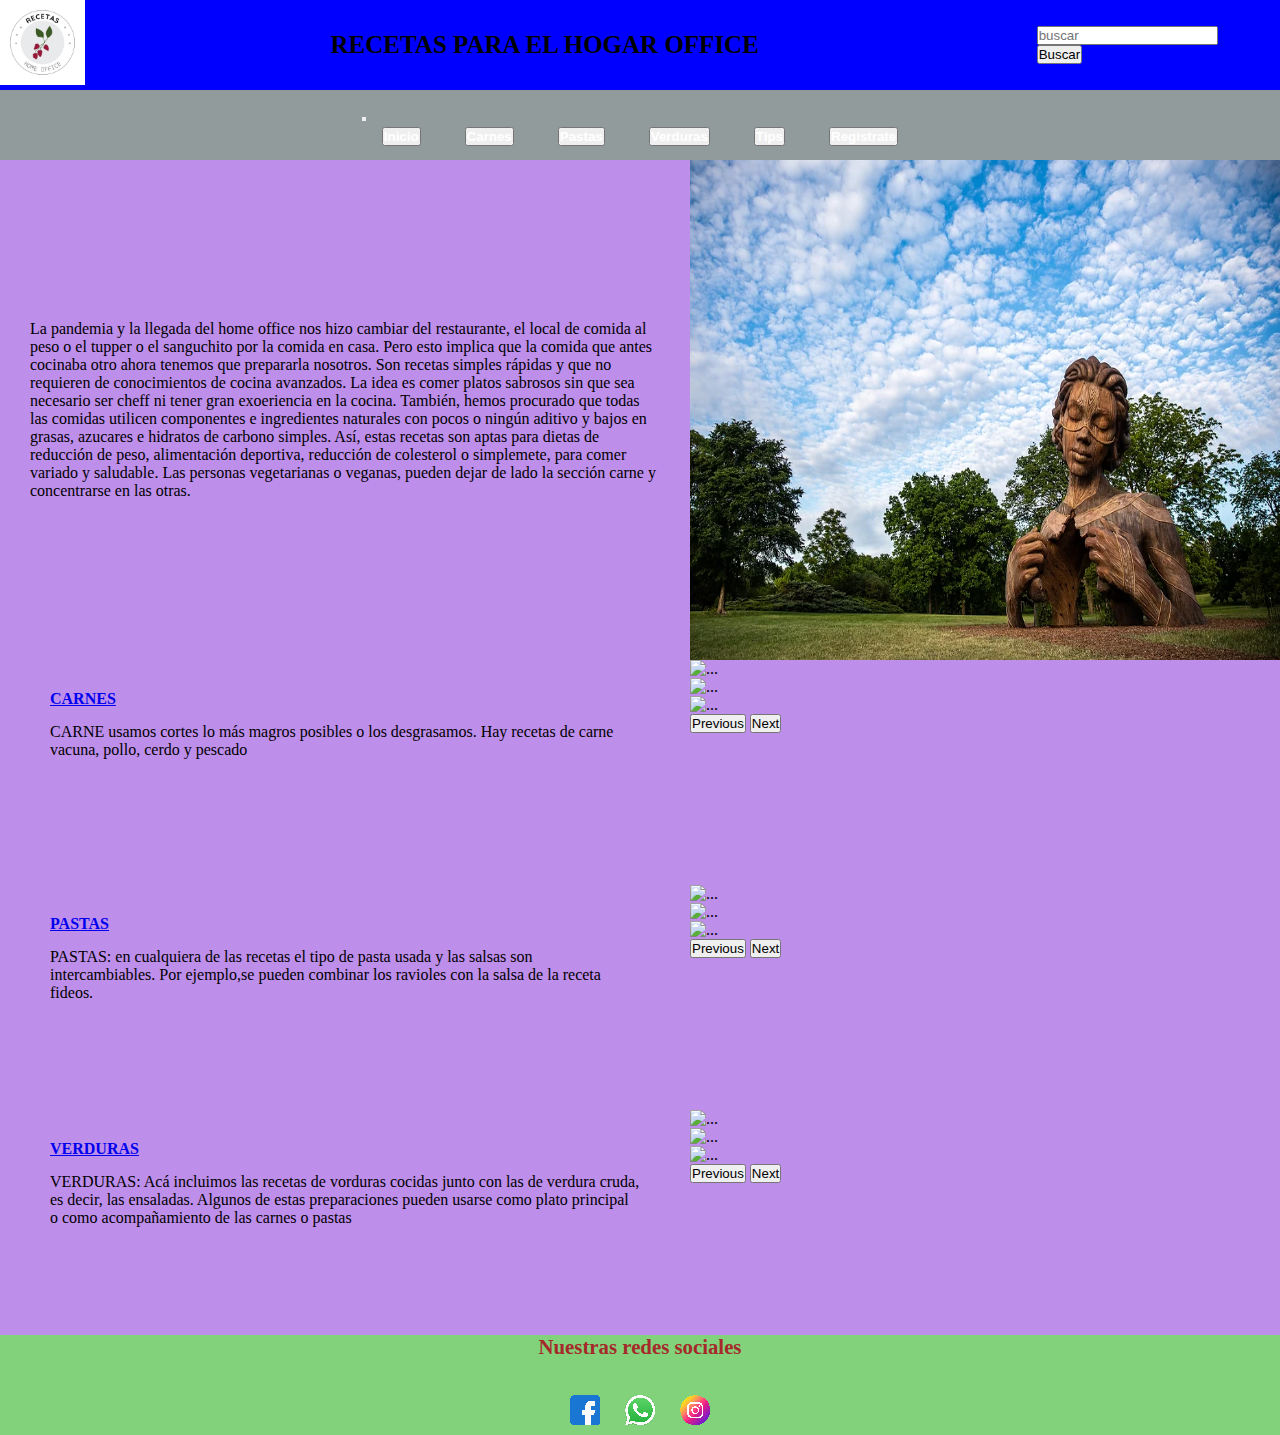
==== commit 1f738758: "mejoras en la resonsividad" ====
--- a/index.html
+++ b/index.html
@@ -27,7 +27,7 @@
 
             <div class="containertitulo"> 
                 <div> 
-                    <h1> RECETAS PARA EL HOME OFFICE</h1>
+                    <h1> RECETAS PARA EL HOGAR OFFICE</h1>
                 </div>
             </div>
 
@@ -53,22 +53,22 @@
             <div class="collapse navbar-collapse" id="navbarSupportedContent">
               <ul class="navbar-nav me-auto mb-2 mb-lg-0">
                 <li class="nav-item">
-                  <a class="nav-link active" aria-current="page" href="../entregav1/index.html"><button type="button" class="btn btn-outline-danger shadow rounded pt-0 pb-0">Inicio</button></a>
+                  <a class="nav-link colorbotoninicio " aria-current="page" href="../entregav1/index.html"><button type="button" class="btn btn-outline-danger shadow rounded pt-0 pb-0 colorbotoninicio">Inicio</button></a>
                 </li>
                 <li class="nav-item ">
-                  <a class="nav-link" href="../entregav1/secciones/carnesppal.html"><button type="button" class="btn btn-danger shadow rounded pt-0 pb-0">Carnes</button></a>
-                </li>
-                <li class="nav-item">
-                  <a class="nav-link" href="../entregav1/secciones/pastasppal.html"><button type="button" class="btn btn-secondary shadow  rounded pt-0 pb-0 ">Pastas</button></a>
-                </li>
-                <li class="nav-item">
-                  <a class="nav-link" href="../entregav1/secciones/verdurasppal.html"><button type="button" class="btn btn-success gshadow rounded pt-0 pb-0">Verduras</button></a>
-                </li>
-                <li class="nav-item">
-                  <a class="nav-link" href="../entregav1/secciones/tips.html"> <button type="button" class="btn btn-warning pt-0 pb-0">Tips</button></a>
-                </li>
-                <li class="nav-item">
-                  <a class="nav-link" href="../entregav1/secciones/registro.html"><button type="button" class="btn btn-primary pt-0 pb-0">Registrate</button></a>
+                  <a class="nav-link" href="../entregav1/secciones/carnesppal.html"><button type="button" class="btn btn-danger shadow rounded pt-0 pb-0 colorbotoninicio">Carnes</button></a>
+                </li>
+                <li class="nav-item">
+                  <a class="nav-link" href="../entregav1/secciones/pastasppal.html"><button type="button" class="btn btn-secondary shadow  rounded pt-0 pb-0 colorbotoninicio">Pastas</button></a>
+                </li>
+                <li class="nav-item">
+                  <a class="nav-link" href="../entregav1/secciones/verdurasppal.html"><button type="button" class="btn btn-success gshadow rounded pt-0 pb-0 colorbotoninicio">Verduras</button></a>
+                </li>
+                <li class="nav-item">
+                  <a class="nav-link" href="../entregav1/secciones/tips.html"> <button type="button" class="btn btn-warning pt-0 pb-0 colorbotoninicio">Tips</button></a>
+                </li>
+                <li class="nav-item">
+                  <a class="nav-link" href="../entregav1/secciones/registro.html"><button type="button" class="btn btn-primary pt-0 pb-0 colorbotoninicio">Registrate</button></a>
                 </li>
               </ul>
               
@@ -98,11 +98,10 @@
         el local de comida al peso o el tupper o el sanguchito por la comida en casa.
         Pero esto implica que la comida que antes cocinaba otro ahora tenemos que prepararla
         nosotros. 
-        Son recetas simples que tienen muy poco tiempo e preparación y no requieren
-        de conocimientos de cocina avanzados. La idea es comer platos sabrosos sin que sea 
-        necesario ser cheff ni tener gran exoeriencia en la cocina.
-        También, hemos procurado que todas las comidas utilicen componentes e ingredientes
-        naturales con pocos o ningún aditivo y sena bajos en grasas, azucares e hidratos
+        Son recetas simples rápidas y que no requieren  de conocimientos de cocina avanzados. 
+        La idea es comer platos sabrosos sin que sea necesario ser cheff ni tener gran exoeriencia
+         en la cocina.  También, hemos procurado que todas las comidas utilicen componentes e ingredientes
+        naturales con pocos o ningún aditivo y bajos en grasas, azucares e hidratos
         de carbono simples.
         Así, estas recetas son aptas para dietas de reducción de peso, alimentación deportiva, 
        reducción de colesterol o simplemete, para comer variado y saludable.
@@ -136,13 +135,13 @@
         <div id="carouselExampleControls" class="carousel slide" data-bs-ride="carousel">
             <div class="carousel-inner">
               <div class="carousel-item active">
-                <img src="../entregav1/imagenes/carne1.jpeg" class="d-block w-100" alt="...">
+                <img src="../entregav1/imagenes/carne1.jpeg" class="d-block w-100 imgsec" alt="...">
               </div>
               <div class="carousel-item">
-                <img src="../entregav1/imagenes/carne2.jpeg" class="d-block w-100" alt="...">
+                <img src="../entregav1/imagenes/carne2.jpeg" class="d-block w-100 imgsec" alt="...">
               </div>
               <div class="carousel-item">
-                <img src="../entregav1/imagenes/carne3.jpeg" class="d-block w-100" alt="...">
+                <img src="../entregav1/imagenes/carne3.jpeg" class="d-block w-100 imgsec" alt="...">
               </div>
             </div>
             <button class="carousel-control-prev" type="button" data-bs-target="#carouselExampleControls" data-bs-slide="prev">
--- a/estilo/estilo.css
+++ b/estilo/estilo.css
@@ -27,6 +27,8 @@
     grid-area: logo;
     /* border: solid black; */
     display: inline;
+    background-color:#616A6B ;
+    /* background-color: blue; */
     background-color: blue;
 
   }
@@ -67,7 +69,9 @@
 
   .menu{
     grid-area: menu;
-    background-color: rgb(231, 223, 240);
+    /* background:   linear-gradient (360deg, rgb(17, 23, 24),rgb(89, 87, 98) )   ; */
+    background-color: rgb(145, 155, 156);
+    /* background-color: rgb(231, 223, 240); */
     display: flex;
     align-items: center;
     align-content: center;
@@ -83,6 +87,12 @@
   .menu nav li a{
   font-size: 20px;
   text-decoration: solid;
+
+  }
+
+  .colorbotoninicio{
+    color: white;
+    font-weight: bold;
 
   }
 
@@ -151,8 +161,13 @@
     justify-items: center;
     background-color: rgb(190, 142, 235);
  
-   
+
+
  }
+  .h1pastas{
+    font-size: 25px;
+  }
+
  .imagenpastasec{
     grid-area:pastaimg ;
     display: flex;
@@ -303,7 +318,9 @@
 
   .menusec{
     grid-area: menu;
-    background-color: rgb(231, 223, 240);
+    /* background-color: rgb(231, 223, 240); */
+    /* background-color: rgb(145 155 156); */
+    background: linear-gradient(rgb(145, 156, 156), rgb(171, 184, 184));
     display: flex;
     align-items: center;
     align-content: center;
@@ -341,8 +358,8 @@
   align-content: center;
   justify-content: center;
   /* background-color: cornflowerblue; */
-  background: linear-gradient(217deg, rgba(255, 204, 0, 0.773), rgba(255,0,0,0) 70.71%),
-              linear-gradient(127deg, rgba(0,255,0,.8), rgba(0,255,0,0) 70.71%),
+  background: linear-gradient(217deg, rgba(139, 159, 154, 0.887), rgba(255,0,0,0) 70.71%),
+              linear-gradient(127deg, rgba(128, 147, 147, 0.8), rgba(0,255,0,0) 70.71%),
               linear-gradient(336deg, rgba(0,0,255,.8), rgba(0,0,255,0) 70.71%);
 
   }
@@ -474,16 +491,24 @@
 .sec{
   display: flex;
   flex-direction: column;
-  justify-content: flex-start;
-  align-items: center;
+  justify-content:center;
+  align-items: center;
+<<<<<<< HEAD
+  grid-area: sec;
+  background: linear-gradient(rgb(209, 189, 243),rgb(240, 239, 243)  );
+  /* background-color: blueviolet; */
+  border: solid rgb(248, 245, 243);
+=======
 grid-area: sec;
 background: linear-gradient(rgb(209, 189, 243),rgb(240, 239, 243)  );
 /* background-color: blueviolet; */
 border: solid rgb(248, 245, 243);
 
+>>>>>>> 51af12a205da3471202a488d70c3f313e013ce89
 }
 
 .ter{
+  
   display: flex;
   flex-direction: column;
   justify-content: center;
@@ -684,6 +709,59 @@
 
 /* ----------------Celular---------------------------------- */
 
+<<<<<<< HEAD
+@media screen and (max-width: 985px) {
+
+  .ubicatexto{
+
+    font-size: 15px;
+  }
+  .textogrande{
+    grid-area: grantexto;
+    display: flex;
+    align-items:center;
+    background-color: rgb(84, 58, 14);
+    width: 100%;
+  }
+
+} 
+
+@media screen and (max-width: 957px) {
+
+  .ubicatexto{
+
+    font-size: 12px;
+  }
+  .textogrande{
+    grid-area: grantexto;
+    display: flex;
+    align-items:center;
+    background-color: rgb(30, 14, 84);
+    width: 100%;
+  }
+
+} 
+
+@media screen and (max-width: 890px) {
+
+  .ubicatexto{
+
+    font-size: 10px;
+  }
+  .textogrande{
+    grid-area: grantexto;
+    display: flex;
+    align-items:center;
+    background-color: rgb(221, 219, 227);
+    width: 100%;
+  }
+
+} 
+
+
+
+=======
+>>>>>>> 51af12a205da3471202a488d70c3f313e013ce89
 @media screen and (max-width: 480px) {
 
   .grilla{
@@ -757,10 +835,17 @@
     }  
     .ubicatexto{
 
+<<<<<<< HEAD
+      font-size: 8px;
+    }
+    .sectiontextosec{
+      font-size: 8px;
+=======
       font-size: 10px;
     }
     .sectiontextosec{
       font-size: 10px;
+>>>>>>> 51af12a205da3471202a488d70c3f313e013ce89
       
      }
      .imglogo{
@@ -790,6 +875,9 @@
 }
 
 }
+<<<<<<< HEAD
+
+=======
 /* @media screen and (max-width: 985px) {
 
   .ubicatexto{
@@ -819,4 +907,1061 @@
     width: 100%;
   }
 
-} */+} */
+>>>>>>> 51af12a205da3471202a488d70c3f313e013ce89
+/*  */
+html{font-size: 62,5%;}
+
+@import url('https://fonts.googleapis.com/css2?family=Source+Sans+Pro:ital,wght@0,200;0,300;0,400;0,600;0,700;0,900;1,200;1,300;1,400;1,600;1,700;1,900&display=swap');
+*{
+  margin: 0;
+  padding: 0;
+
+}
+
+.grilla{
+  display: grid;
+  grid-template-rows:  90px 70px 500px 225px 225px 225px 100px;
+  grid-template-columns: repeat (auto-fill,1fr ) ;
+  grid-template-areas:
+  "logo logo logo titulo titulo titulo titulo busca busca busca "
+  "menu menu menu menu menu menu menu menu menu menu "
+  "grantexto  grantexto  grantexto  grantexto  granimagen granimagen granimagen granimagen granimagen granimagen "
+  "carnetex carnetex carnetex carnetex  carneimg carneimg carneimg carneimg carneimg carneimg "
+  "pastatex pastatex pastatex pastatex pastaimg pastaimg pastaimg pastaimg pastaimg pastaimg "
+  "verduratex verduratex verduratex verduratex verduraimg verduraimg verduraimg verduraimg verduraimg verduraimg "
+  "pie pie pie pie pie pie pie pie pie pie ";
+
+
+  }
+  .containerlogo{
+    grid-area: logo;
+    /* border: solid black; */
+    display: inline;
+    background-color:#0a58cab3 ;
+    /* background-color: blue; */
+
+  }
+  .imglogo{
+    height: 85px;
+    width: 85px;
+  }
+  
+  .containertitulo{
+    grid-area: titulo;
+    display: flex;
+   align-items: center;
+   justify-content: center;
+   align-content: center;
+    background-color: blue;
+    /* border: solid black; */
+  }
+  
+
+  .containerbusca{
+    grid-area: busca;
+    align-items: center;
+    align-content: center;
+    justify-content: center;
+    display: flex;
+  
+    padding-right: 30px;   
+    background-color: blue;
+  }
+  .buscador{
+    width: 150px;
+  }
+  
+  h1{
+    display: inline;
+    font-size: 25px;
+  }
+
+  .menu{
+    grid-area: menu;
+    background:   linear-gradient (180deg, rgb(145, 155, 156),rgb(215, 230, 232) )   ) ;
+    background-color: rgb(145, 155, 156);
+    /* background-color: rgb(231, 223, 240); */
+    display: flex;
+    align-items: center;
+    align-content: center;
+    justify-content: center;
+  }
+
+  .menu nav li{
+    display: inline;
+    padding: 20px;
+    
+  }
+
+  .menu nav li a{
+  font-size: 20px;
+  text-decoration: solid;
+
+  }
+
+  .colorbotoninicio{
+    color: white;
+    font-weight: bold;
+
+  }
+
+
+.textogrande{
+    grid-area: grantexto;
+    display: flex;
+    align-items:center;
+    background-color: rgb(190, 142, 235);
+    width: 100%;
+         
+
+}
+
+
+.ubicatexto{
+    /* border: solid black; */
+    height:fit-content;
+    padding: 30px;
+}
+
+
+.imagengrande{
+    grid-area: granimagen;
+    display: flex;
+    align-items: center;
+    align-content: center;
+    justify-content: center;
+    background-color: rgb(190, 142, 235);
+}
+
+.imggran{
+width: 590px;
+height: 500px;
+
+}
+
+/* ------------------------------------------------------------------------------ */
+.textocarnesec{
+    grid-area: carnetex; 
+    display: flex; 
+    flex-direction: column;
+    justify-content: flex-start;
+    justify-items: center;
+    background-color: rgb(190, 142, 235);
+
+ }
+
+  
+  .imagencarnesec{
+    grid-area:carneimg;
+    display: flex;
+    justify-items: flex-start;
+    /* border: solid black; */
+    background-color:rgb(190, 142, 235);
+  }
+
+.textopastasec{
+    grid-area: pastatex;      
+    display: flex; 
+    flex-direction: column;
+    align-content: center;
+    justify-content: flex-start;
+    justify-items: center;
+    background-color: rgb(190, 142, 235);
+ 
+   
+ }
+ .imagenpastasec{
+    grid-area:pastaimg ;
+    display: flex;
+    justify-items: flex-start;
+    /* border: solid black; */
+    background-color:rgb(190, 142, 235); }
+
+   .textoverdurasec{
+    grid-area: verduratex;
+    display: flex; 
+    flex-direction: column;
+    align-content: center;
+    justify-content: flex-start;
+    justify-items: center;
+    background-color: rgb(190, 142, 235);
+
+    }
+
+   .imagenverdurasec{
+    grid-area:verduraimg ;
+    display: flex;
+    justify-items: flex-start;
+    background-color:rgb(190, 142, 235); }
+
+    .sectiontextosec{
+      margin-left: 50px;
+      margin-right: auto;
+      padding-right: 50px;
+      width:auto;
+      
+     }
+   
+     .linksec{
+      padding-left: 50px;
+      padding-bottom: 15px;
+      padding-top: 30px;
+   
+     }
+   
+     .imgsec{
+      /* position:relative ; */
+      top: 30px;
+      height: 159px;
+      width: 259px;
+     /* border: solid black; */
+  
+  }
+/* ------------------------PPAL------------------PPAL-------------------------------------- */
+
+
+
+
+
+
+
+/* ------------------------------------------------------------------------------------------ */
+
+
+
+/* -------------------------------------------------------------------------------------- */
+
+
+
+
+.grillasec{
+display: grid;
+grid-template-rows:  80px 50px 70px 210px 420px 420px 420px 80px;
+grid-template-columns: 1fr 1fr 1fr;
+grid-template-areas:
+"logo titulo busca"
+" menu menu menu"
+"titulosec titulosec titulosec"
+"lista lista1 lista2"
+"pri sec ter"
+"cuar quin sex"
+"sep oct nov"
+"foot foot foot";
+grid-row-gap: 1px;
+
+
+}
+
+
+
+/* ------------------Fila superior encabezado */
+.containerlogo{
+  grid-area: logo;
+  display: flex;
+  background-color: blue;
+}
+/* 
+.containertitulo{
+  grid-area: titulo;
+  display: flex;
+  align-items: center;
+  justify-content: center;
+  align-content: center;
+  background-color: #0000fff5;
+} */
+
+.containerbuscasec{
+  grid-area: busca;
+  display: flex;
+  align-content: center;
+  align-items: center;
+  justify-content: flex-end;
+  background-color: blue;
+  padding-right: 30px;
+}
+.containerbuscareg{
+  grid-area: busca;
+  display: flex;
+  align-items: center;
+  justify-content: center;
+ align-content: center;
+  background-color: blue;
+}
+.centrabusca{
+  display: flex;
+  justify-content: center;
+  align-items: center;
+  align-content: center;
+}
+
+.header{
+  height: 50px;
+  width: 150px;
+
+  border: solid black;
+  font-size: 10px;
+  }
+
+
+  }
+
+  .buscador{
+  height: 20px;
+  width: 100px;
+  background-color: brown;
+  border: solid black;
+  }
+
+
+
+
+/* -----------------Menu paginas secundarias----------------------------------------- */
+
+
+  .menusec{
+    grid-area: menu;
+    background-color: rgb(231, 223, 240);
+    display: flex;
+    align-items: center;
+    align-content: center;
+    justify-content: center;
+  }
+  .menureg{
+
+    height: 70px;
+  }
+
+    .menusec nav li{
+    display: inline;
+    padding: 20px;
+  }
+
+  .menusec nav li a{
+  font-size: 20px;
+  text-decoration: solid;
+
+  }
+
+.color{
+  background-color: rgb(146, 132, 161);
+}
+
+
+
+
+/* -----------------Titulo secundario----------------------- */
+
+.containersubtitulo{
+  grid-area: titulosec;
+  display: flex;
+  align-items: center;
+  align-content: center;
+  justify-content: center;
+  /* background-color: cornflowerblue; */
+  background: linear-gradient(217deg, rgba(255, 204, 0, 0.773), rgba(255,0,0,0) 70.71%),
+              linear-gradient(127deg, rgba(0,255,0,.8), rgba(0,255,0,0) 70.71%),
+              linear-gradient(336deg, rgba(0,0,255,.8), rgba(0,0,255,0) 70.71%);
+
+  }
+
+
+/* ----------------bloque con lsta de recetas */
+
+  .listarecetas{
+    grid-area: lista;
+    display: flex;
+    background-color: rgb(197, 161, 231);
+    /* background: linear-gradient(217deg, rgba(70, 153, 18, 0.8), rgba(18, 34, 3, 0) 70.71%),
+              linear-gradient(127deg, rgba(0,255,0,.8), rgba(0,255,0,0) 70.71%),
+              linear-gradient(336deg, rgba(0,0,255,.8), rgba(0,0,255,0) 70.71%); */
+  }
+  .listarecetas1{
+    grid-area: lista1;
+    display: flex;
+    background-color: rgb(197, 161, 231);
+    /* background: linear-gradient(217deg, rgba(70, 153, 18, 0.8), rgba(18, 34, 3, 0) 70.71%),
+              linear-gradient(127deg, rgba(0,255,0,.8), rgba(0,255,0,0) 70.71%),
+              linear-gradient(336deg, rgba(0,0,255,.8), rgba(0,0,255,0) 70.71%); */
+  }
+  .listarecetas2{
+    grid-area: lista2;
+    display: flex;
+    background-color: rgb(197, 161, 231);
+    /* background: linear-gradient(217deg, rgba(70, 153, 18, 0.8), rgba(18, 34, 3, 0) 70.71%),
+              linear-gradient(127deg, rgba(0,255,0,.8), rgba(0,255,0,0) 70.71%),
+              linear-gradient(336deg, rgba(0,0,255,.8), rgba(0,0,255,0) 70.71%); */
+  }
+
+  .lista{
+  height: 150px;
+  width: 300px;
+  /* background-color: rgb(43, 29, 96); */
+  /* border: solid black; */
+  margin: 5px;
+  padding-top: 15px;
+  padding-left: 40px;
+  list-style: none;
+
+  }
+
+
+  .lista li{
+  padding: 10px;
+  font-size: 18px;
+  padding: 5px;
+  /* border: solid black; */
+  }
+
+
+  .lista li a{
+    color:white
+  }
+
+  li{
+    padding: 0px;
+
+  }
+
+.comtainerlista{
+  grid-area: lista;
+
+}
+
+.cntainercarnepri{
+  grid-area: pricar;
+
+}
+
+.containercarnesec{
+  grid-area: seccar;
+
+
+}
+.containercarneter{
+  grid-area: tercar;
+
+}
+
+.listaingredientes{
+  list-style:none ;
+  padding-left: 40px;
+}
+
+.ingredientes{
+text-decoration:solid;
+padding-left: 40px;
+
+}
+/* -----------------Formato de los textos e imágenes de los */
+.textosec{
+  height: 90px;
+  width: 250px;
+  padding-top: 15px;
+/* background-color: blue; */
+/* border: solid black; */
+}
+
+.imgsec{
+  height: 194px;
+  width: 259px;
+/* background-color: rgb(4, 255, 0); */
+/* border: solid black; */
+}
+
+h3{color: aliceblue;}
+h3 a{
+  color: black;
+}
+
+/* -------------Formato de los cuadros */
+
+.pri{
+  display: flex;
+  flex-direction: column;
+  justify-content: center;
+  align-items: center;
+  grid-area: pri;
+  /* background-color: blueviolet; */
+  background: linear-gradient(rgb(209, 189, 243),rgb(240, 239, 243)  );
+  border: solid rgb(248, 245, 243);
+
+}
+
+
+.sec{
+  display: flex;
+  flex-direction: column;
+  justify-content: center;
+  align-items: center;
+  grid-area: sec;
+  background: linear-gradient(rgb(209, 189, 243),rgb(240, 239, 243)  );
+  /* background-color: blueviolet; */
+  border: solid rgb(248, 245, 243);
+}
+
+.ter{
+  display: flex;
+  flex-direction: column;
+  justify-content: center;
+  align-items: center;
+  grid-area: ter;
+  background: linear-gradient(rgb(209, 189, 243),rgb(240, 239, 243)  );
+  border: solid rgb(248, 245, 243);
+  /* background-color: blueviolet; */
+}
+
+.cuar{
+  display: flex;
+  flex-direction: column;
+  justify-content: center;
+  align-items: center;
+grid-area:cuar ;
+/* background-color: rgb(207, 194, 229); */
+background: linear-gradient(rgb(209, 189, 243),rgb(240, 239, 243)  );
+border: solid rgb(248, 245, 243);
+}
+
+.quin{
+  display: flex;
+  flex-direction: column;
+  justify-content: center;
+  align-items: center;
+  grid-area:quin ;
+  background-color: rgb(207, 194, 229);
+  background: linear-gradient(rgb(209, 189, 243),rgb(240, 239, 243)  );
+  border: solid rgb(248, 245, 243);
+
+}
+
+
+.sex{
+  display: flex;
+  flex-direction: column;
+  justify-content: center;
+  align-items: center;
+  grid-area:sex ;
+  background-color: rgb(207, 194, 229);
+  background: linear-gradient(rgb(209, 189, 243),rgb(240, 239, 243)  );
+  border: solid rgb(248, 245, 243);
+
+}
+
+.sep{
+  display: flex;
+  flex-direction: column;
+  justify-content: center;
+  align-items: center;
+  grid-area:sep ;
+  background-color: rgb(222, 219, 227);
+  background: linear-gradient(rgb(209, 189, 243),rgb(240, 239, 243)  );
+  border: solid rgb(248, 245, 243);
+}
+
+.oct{
+  display: flex;
+  flex-direction: column;
+  justify-content: center;
+  align-items: center;
+  grid-area:oct ;
+  background-color: rgb(222, 219, 227);
+  background: linear-gradient(rgb(209, 189, 243),rgb(240, 239, 243)  );
+  border: solid rgb(248, 245, 243);
+}
+
+
+.nov{
+  display: flex;
+  flex-direction: column;
+  justify-content: center;
+  align-items: center;
+  grid-area:nov ;
+  background-color: rgb(222, 219, 227);
+  background: linear-gradient(rgb(209, 189, 243),rgb(240, 239, 243)  );
+  border: solid rgb(248, 245, 243);
+}
+
+.imgpri{
+padding-top: 30px;
+
+}
+
+.subtitulosec{
+color: rgb(39, 28, 20);
+}
+
+.preparacion{
+  color: darkblue;
+  font-weight: bold;
+}
+
+.footer{
+grid-area: foot;
+display: flex;
+flex-direction: column;
+align-items: center;
+background-color: rgb(129, 210, 122);
+/* align-content: center; */
+justify-content:space-between;
+
+}
+h5{
+size: 1.3pc;
+color: brown;
+
+}
+.iconos{
+  display:flex;
+  width: 140px;
+  flex-direction: row;
+  justify-content: space-between;
+  padding-bottom: 10px;
+}
+
+.footerppal{
+  grid-area: pie;
+  display: flex;
+  flex-direction: column;
+  align-items: center;
+  background-color: rgb(129, 210, 122);
+  /* align-content: center; */
+  justify-content:space-between;
+  
+  }
+ .h5ppal{
+  font-size: 1.3pc;
+  color: brown;
+  
+  }
+  .iconosppal{
+    display:flex;
+    width: 140px;
+    flex-direction: row;
+    justify-content: space-between;
+    padding-bottom: 10px;
+  }
+/* -------------------TIPS--------------------- */
+
+
+.subgrilla{
+  display: grid;
+grid-template-rows: 100px 100px;
+grid-template-columns:1 1 ;
+grid-template-areas: 
+"a b"
+"c d";
+
+
+}
+/* registro */
+.backregistro{
+
+  background: linear-gradient( rgb(202, 157, 243), rgb(212, 195, 227)  );
+}
+
+.form{
+  padding-top: 20px;
+  padding-right: 10px;
+  padding-bottom: 20px;
+}
+.camposformulario{
+display: flex;
+flex-direction: row;
+background: linear-gradient( blueviolet, rgb(212, 195, 227)  );
+
+}
+.res{
+  padding-top: 23px;
+}
+
+.containersubtituloreg{
+  display: flex;
+  align-items: center;
+  align-content: center;
+  justify-content: center;
+  background: linear-gradient(110deg, rgba(255,0,0,0), rgba(255,0,0,.8) 70.71%),
+              linear-gradient(127deg, rgba(0,255,0,0), rgba(0,255,0,.8)  70.71%),
+              linear-gradient(217deg, rgba(0,0,255,0) , rgba(0,0,255,.8)  90.71%);
+
+  }
+.check{
+padding-right: 20px;
+padding-bottom: 20px;
+background: linear-gradient( blueviolet, rgb(212, 195, 227)  );
+
+}
+.colorfotos{
+background: linear-gradient( blueviolet, rgb(212, 195, 227)  );
+
+
+}
+
+/* responsividad */
+/* ------------------------------------------ */
+
+/* ----------------Celular---------------------------------- */
+
+@media screen and (max-width: 985px) {
+
+  .ubicatexto{
+
+    font-size: 0.9rem;
+  }
+  .textogrande{
+    grid-area: grantexto;
+    display: flex;
+    align-items:center;
+    /* background-color: rgb(84, 58, 14); */
+    width: 100%;
+  }
+
+  .sectiontextosec{
+  font-size: 0.9rem;
+       }
+} 
+
+@media screen and (max-width: 957px) {
+
+  .ubicatexto{
+
+    font-size: 0.85rem;
+  }
+  .textogrande{
+    grid-area: grantexto;
+    display: flex;
+    align-items:center;
+    /* background-color: rgb(30, 14, 84); */
+    width: 100%;
+  }
+  .sectiontextosec{
+    font-size: 0.85rem;
+         }
+  
+} 
+
+@media screen and (max-width: 890px) {
+
+  .ubicatexto{
+
+    font-size: 0.8rem;
+  }
+  .textogrande{
+    grid-area: grantexto;
+    display: flex;
+    align-items:center;
+    background-color: rgb(221, 219, 227);
+    width: 100%;
+  }
+
+  .sectiontextosec{
+    font-size: 0.8rem;
+         }
+
+  h1{
+    font-size: 23px;
+  
+    }
+     
+} 
+
+
+@media screen and (max-width: 865px) {
+
+  .grilla{
+    display: grid;
+    grid-template-rows:  90px 70px 500px 225px 225px 225px 100px;
+    grid-template-columns: repeat (auto-fill,1fr ) ;
+    grid-template-areas:
+    "logo titulo titulo titulo titulo titulo titulo busca busca busca "
+    "menu menu menu menu menu menu menu menu menu menu "
+    "grantexto  grantexto  grantexto  grantexto  grantexto granimagen granimagen granimagen granimagen granimagen "
+    "carnetex carnetex carnetex carnetex  carnetex carnetex carneimg carneimg carneimg carneimg "
+    "pastatex pastatex pastatex pastatex pastatex pastatex pastaimg pastaimg pastaimg pastaimg "
+    "verduratex verduratex verduratex verduratex verduratex verduratex verduraimg verduraimg verduraimg verduraimg "
+    "pie pie pie pie pie pie pie pie pie pie ";
+  
+  
+    }
+
+  .ubicatexto{
+
+    font-size: 0.7rem;
+  }
+  .textogrande{
+    grid-area: grantexto;
+    display: flex;
+    align-items:center;
+    background-color: rgb(221, 219, 227);
+    width: 100%;
+  }
+
+  .sectiontextosec{
+    font-size: 0.7rem;
+         }
+
+         .imggran{
+          width: 350px;
+          height: 450px;
+          
+          }
+          h1{
+            font-size: 17px;
+    
+          }
+       
+          .containerbusca{
+            grid-area: busca;
+            display: flex;
+            width: 240px;
+            height: 90px;
+            /* margin-right: 10px; */
+          }
+      .buscador{
+        width: 80px;
+        height: 18px;
+        margin-left: 10px;
+       }
+       .imgsec{
+        height: 100px;
+        width: 190px;
+      /* background-color: rgb(4, 255, 0); */
+      /* border: solid black; */
+      }
+} 
+
+
+@media screen and (max-width: 662px){
+
+  .grilla{
+    display: grid;
+    grid-template-rows:  90px 70px 500px 225px 225px 225px 100px;
+    grid-template-columns: repeat (auto-fill,1fr ) ;
+    grid-template-areas:
+    "logo titulo titulo titulo titulo titulo titulo titulo titulo busca "
+    "menu menu menu menu menu menu menu menu menu menu "
+    "grantexto  grantexto  grantexto  grantexto  grantexto grantexto grantexto grantexto granimagen granimagen "
+    "carnetex carnetex carnetex carnetex  carnetex carnetex carnetex carnetex carnetex carneimg "
+    "pastatex pastatex pastatex pastatex pastatex pastatex pastatex pastatex pastatex pastaimg "
+    "verduratex verduratex verduratex verduratex verduratex verduratex verduratex verduratex verduratex verduraimg "
+    "pie pie pie pie pie pie pie pie pie pie ";
+  
+  
+    }
+
+
+    .imgsec{
+      height: 100px;
+      width: 190px;
+    /* background-color: rgb(4, 255, 0); */
+    /* border: solid black; */
+    }
+
+    h1{
+      font-size: 15px;
+
+    }
+ 
+    .containerbusca{
+      grid-area: busca;
+      display: flex;
+      width: 240px;
+      height: 90px;
+      /* margin-right: 10px; */
+    }
+.buscador{
+  width: 80px;
+  height: 18px;
+  margin-left: 10px;
+ }
+ 
+
+
+}
+
+
+
+
+
+
+
+
+
+
+/* ------------------------------------------------------------------------------- */
+@media screen and (max-width: 614px) {
+
+  /* .grilla{
+    display: grid;
+    grid-template-rows:  100px 100px 100px 100px 100px 100px 100px ;
+    grid-template-columns:  1fr ;
+    align-items: center;
+  justify-items: center;
+    grid-template-areas:
+    "titulo "
+    "menu"
+    "grantexto "
+    "carnetex " 
+
+    "pastatex"
+
+    "verduratex"
+
+     "pie ";
+    
+    ;
+  
+  } */
+
+  .grilla{
+    display: grid;
+     grid-template-rows:  55px 55px 200px 120px 130px 120px 130px 120px 135px 120px;
+    grid-template-columns: 1fr 1fr;
+    grid-template-areas:
+    "titulo titulo"
+    "menu menu"
+    "grantexto grantexto"
+    "carnetex carnetex"
+    "carneimg  carneimg"
+    "pastatex pastatex"
+    "pastaimg pastaimg  "
+    "verduratex verduratex"
+    "verduraimg verduraimg  "
+    "pie pie";
+    align-content: stretch;
+    justify-content: center;
+    justify-items: start;
+    }
+      .containertitulo{
+        grid-area: titulo;
+        display: flex;
+      align-items: center;
+      justify-content: center;
+      align-content: center;
+      background-color: rgb(115, 255, 0) ;
+      
+      width: 100%;
+        /* border: solid black; */
+      }
+
+      h1{
+        font-size: 15px;
+
+      }
+   
+   
+      .imgsec{
+        /* position:relative ;
+        height: 110px;
+        width: 181px; */
+    
+      /* border: solid black; */
+
+    }
+    .imagengrande{
+      display: none;
+      align-items: center;
+      align-content: center;
+      justify-content: center;
+     
+
+    }
+    
+      .textogrande{
+        grid-area: grantexto;
+        display: flex;
+        align-items:center;
+        background-color: rgb(238, 243, 239);
+        width: 100%;
+            
+
+    }  
+    .ubicatexto{
+
+      font-size: 0.65rem;
+    }
+    
+     .sectiontextosec{
+       font-size: 0.65rem;
+       }
+     .imglogo{
+      display: none;      
+    }
+    .containerlogo{
+     height: 55px;
+     display: none;
+          
+    }
+    .containertitulo{
+   height:55px;
+    }
+    .containerbusca{
+
+      grid-area: busca;
+      display: flex;
+      width: 400px;
+      height: 55px;
+      display: none;
+     
+    }
+.buscador{
+  width: 120px;
+  height: 18px;
+  margin-left: 30px;
+ }
+.menu{
+  background-color: blue;
+  width: 100%;
+}
+.imagencarnesec{
+  grid-area:carneimg;
+  display: flex;
+  justify-items: center;
+  align-items: center;
+  align-content: center;
+  width: 100%;
+  background-color:rgb(190, 142, 235);
+}
+.imagenpastasec{
+  grid-area:pastaimg;
+  display: flex;
+  justify-items: center;
+  align-items: center;
+  align-content: center;
+  width: 100%;
+  background-color:rgb(190, 142, 235);
+}
+.imagenverdurasec{
+  grid-area:verduraimg;
+  display: flex;
+  justify-items: center;
+  align-items: center;
+  align-content: center;
+  width: 100%;
+  background-color:rgb(190, 142, 235);
+}
+
+.footerppal{
+  grid-area: pie;
+  width: 100%;
+  display: flex;
+  flex-direction: column;
+  align-items: center;
+  background-color: rgb(129, 210, 122);
+  /* align-content: center; */
+  justify-content:space-between;
+  
+  }
+ .h5ppal{
+  font-size: 1.1pc;
+  color: brown;
+  
+  }
+  .iconosppal{
+    display:flex;
+    width: 140px;
+    flex-direction: row;
+    justify-content: space-between;
+    padding-bottom: 10px;
+  }
+}
+
